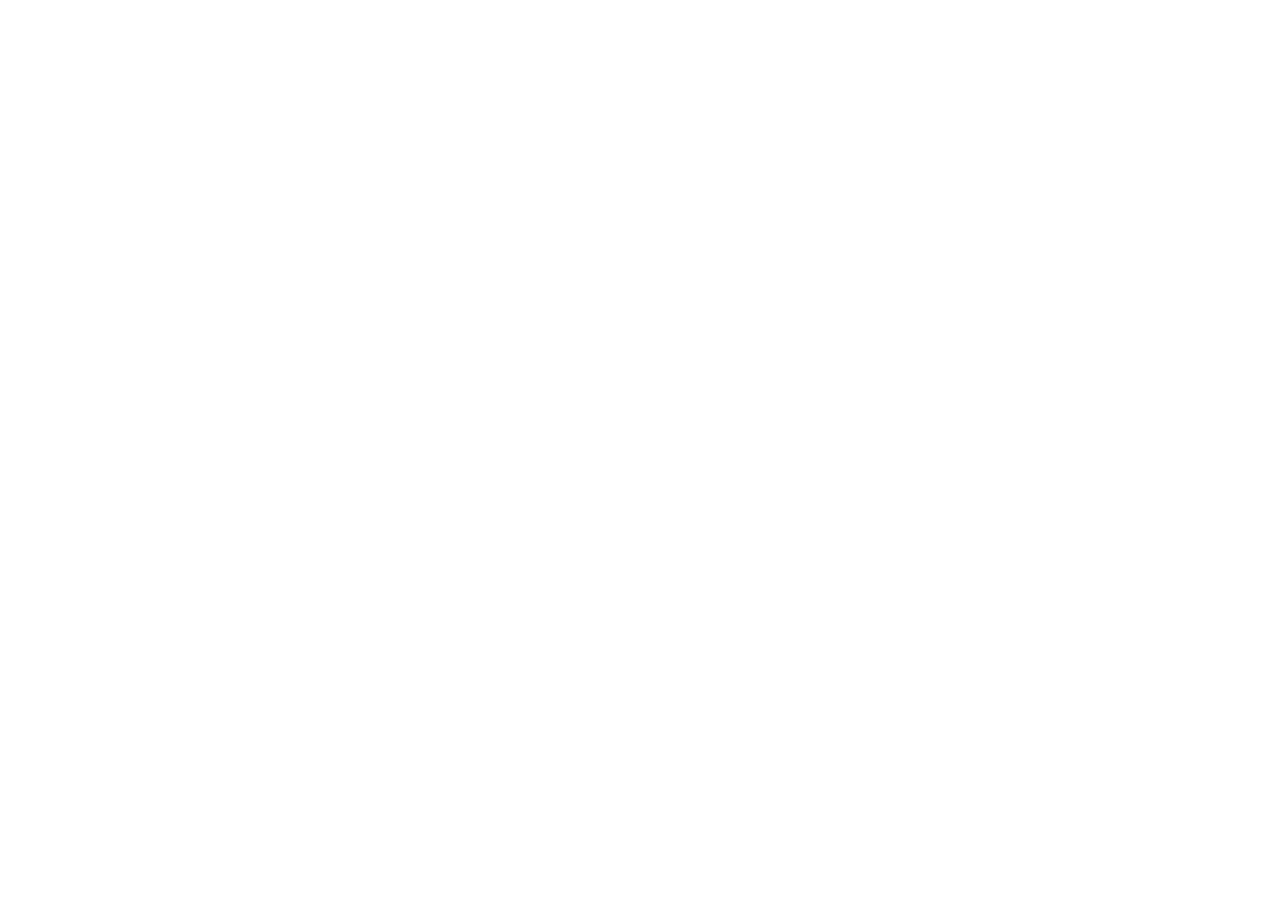
==== index.html @ 04c0eda8 "[skip lovable] Use tech stack vite_react_shadcn_ts_20250728_minor" ====
<!doctype html>
<html lang="en">
  <head>
    <meta charset="UTF-8" />
    <meta name="viewport" content="width=device-width, initial-scale=1.0" />
    <title>fluid-modern-landing</title>
    <meta name="description" content="Lovable Generated Project" />
    <meta name="author" content="Lovable" />

    <meta property="og:title" content="fluid-modern-landing" />
    <meta property="og:description" content="Lovable Generated Project" />
    <meta property="og:type" content="website" />
    <meta property="og:image" content="https://lovable.dev/opengraph-image-p98pqg.png" />

    <meta name="twitter:card" content="summary_large_image" />
    <meta name="twitter:site" content="@lovable_dev" />
    <meta name="twitter:image" content="https://lovable.dev/opengraph-image-p98pqg.png" />
  </head>

  <body>
    <div id="root"></div>
    <script type="module" src="/src/main.tsx"></script>
  </body>
</html>
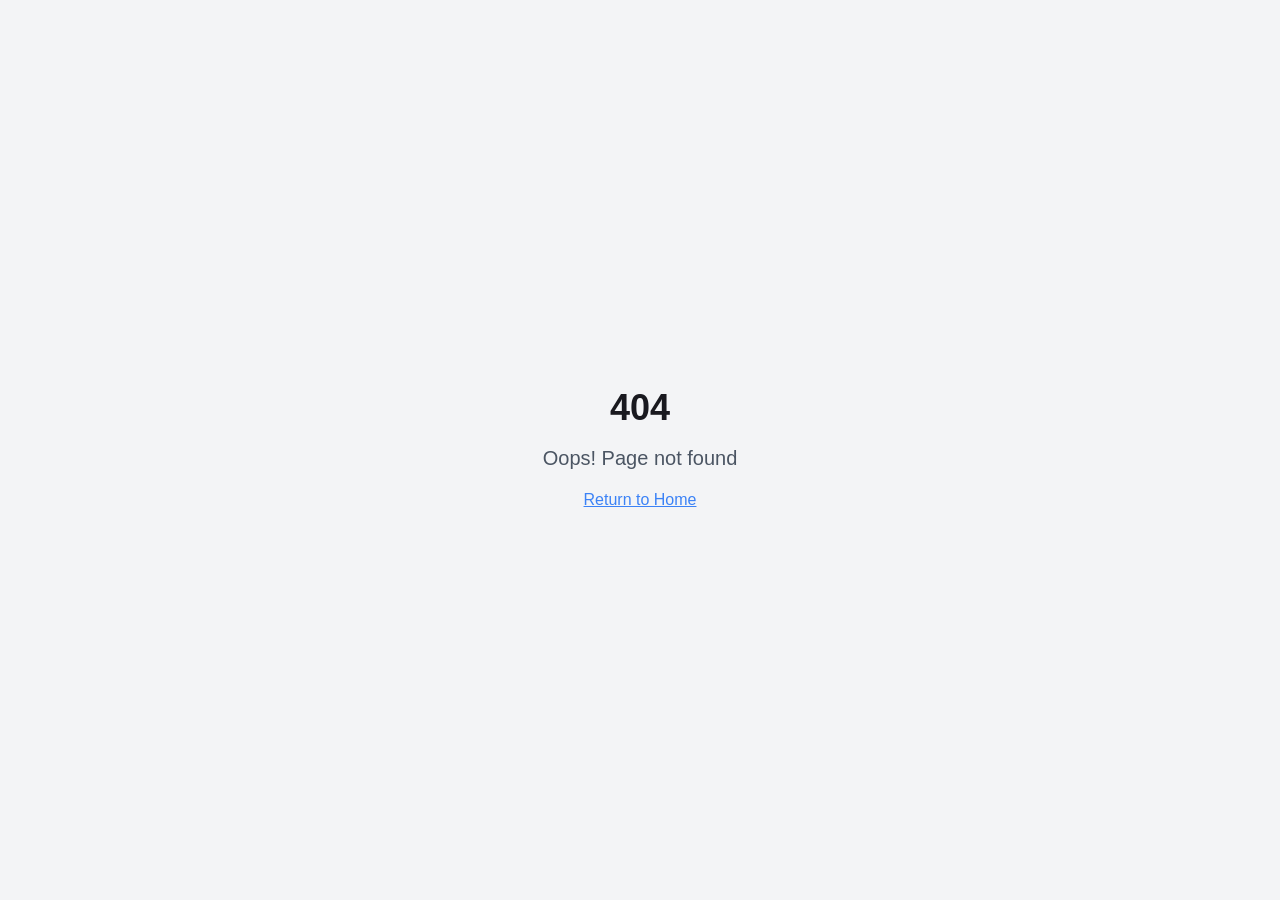
==== commit a2eaa82e: "Updates" ====
--- a/index.html
+++ b/index.html
@@ -1,24 +1,96 @@
-<!doctype html>
-<html lang="en">
-  <head>
-    <meta charset="UTF-8" />
-    <meta name="viewport" content="width=device-width, initial-scale=1.0" />
-    <title>fluid-modern-landing</title>
-    <meta name="description" content="Lovable Generated Project" />
-    <meta name="author" content="Lovable" />
-
-    <meta property="og:title" content="fluid-modern-landing" />
-    <meta property="og:description" content="Lovable Generated Project" />
-    <meta property="og:type" content="website" />
-    <meta property="og:image" content="https://lovable.dev/opengraph-image-p98pqg.png" />
-
-    <meta name="twitter:card" content="summary_large_image" />
-    <meta name="twitter:site" content="@lovable_dev" />
-    <meta name="twitter:image" content="https://lovable.dev/opengraph-image-p98pqg.png" />
-  </head>
-
-  <body>
-    <div id="root"></div>
-    <script type="module" src="/src/main.tsx"></script>
-  </body>
-</html>
+<!doctype html>
+<html lang="pt-BR">
+  <head>
+    <meta charset="UTF-8" />
+    <meta name="viewport" content="width=device-width, initial-scale=1.0" />
+    
+    <!-- Primary Meta Tags -->
+    <title>Evolua+ Blindagem Mental | Mentoria Psicológica para Aprovação em Concursos</title>
+    <meta name="title" content="Evolua+ Blindagem Mental | Mentoria Psicológica para Aprovação em Concursos" />
+    <meta name="description" content="Mentoria psicológica estruturada em 6 encontros com Alexandre Vieira Ferreira. Desenvolva foco, controle emocional, disciplina e confiança para aprovação em concursos públicos. Psicanalista e hipnoterapeuta especializado." />
+    <meta name="keywords" content="mentoria psicológica, aprovação concursos, preparação mental, psicanalista, hipnoterapia, foco estudos, controle emocional, Alexandre Vieira Ferreira, blindagem mental" />
+    <meta name="author" content="Alexandre Vieira Ferreira" />
+    <meta name="robots" content="index, follow" />
+    <meta name="language" content="Portuguese" />
+    <meta name="revisit-after" content="7 days" />
+    
+    <!-- Canonical URL -->
+    <link rel="canonical" href="https://evolua-blindagem-mental.com" />
+    
+    <!-- Favicon -->
+    <link rel="icon" type="image/x-icon" href="/favicon.ico" />
+    <link rel="apple-touch-icon" sizes="180x180" href="/favicon.ico" />
+    
+    <!-- Fonts -->
+    <link rel="preconnect" href="https://fonts.googleapis.com" />
+    <link rel="preconnect" href="https://fonts.gstatic.com" crossorigin />
+    <link href="https://fonts.googleapis.com/css2?family=Poppins:wght@400;600;700;800&family=Inter:wght@300;400;500;600&display=swap" rel="stylesheet" />
+
+    <!-- Open Graph / Facebook -->
+    <meta property="og:type" content="website" />
+    <meta property="og:url" content="https://evolua-blindagem-mental.com" />
+    <meta property="og:title" content="Evolua+ Blindagem Mental | Mentoria Psicológica para Concursos" />
+    <meta property="og:description" content="Transforme sua mente em sua maior aliada rumo à aprovação. Mentoria psicológica estruturada com Alexandre Vieira Ferreira, psicanalista e hipnoterapeuta especializado em preparação mental para concursos." />
+    <meta property="og:image" content="https://evolua-blindagem-mental.com/og-image.jpg" />
+    <meta property="og:image:width" content="1200" />
+    <meta property="og:image:height" content="630" />
+    <meta property="og:image:alt" content="Evolua+ Blindagem Mental - Mentoria Psicológica para Aprovação em Concursos" />
+    <meta property="og:site_name" content="Evolua+ Blindagem Mental" />
+    <meta property="og:locale" content="pt_BR" />
+
+    <!-- Twitter -->
+    <meta name="twitter:card" content="summary_large_image" />
+    <meta name="twitter:url" content="https://evolua-blindagem-mental.com" />
+    <meta name="twitter:title" content="Evolua+ Blindagem Mental | Mentoria Psicológica para Concursos" />
+    <meta name="twitter:description" content="Transforme sua mente em sua maior aliada rumo à aprovação. Mentoria psicológica estruturada com Alexandre Vieira Ferreira." />
+    <meta name="twitter:image" content="https://evolua-blindagem-mental.com/og-image.jpg" />
+    <meta name="twitter:image:alt" content="Evolua+ Blindagem Mental - Mentoria Psicológica" />
+    <meta name="twitter:creator" content="@evolua_mentoria" />
+    <meta name="twitter:site" content="@evolua_mentoria" />
+
+    <!-- Additional SEO Meta Tags -->
+    <meta name="theme-color" content="#1e40af" />
+    <meta name="msapplication-TileColor" content="#1e40af" />
+    <meta name="application-name" content="Evolua+ Blindagem Mental" />
+    
+    <!-- Geo Tags -->
+    <meta name="geo.region" content="BR" />
+    <meta name="geo.placename" content="Brasil" />
+    
+    <!-- Schema.org structured data -->
+    <script type="application/ld+json">
+    {
+      "@context": "https://schema.org",
+      "@type": "EducationalOrganization",
+      "name": "Evolua+ Blindagem Mental",
+      "description": "Mentoria psicológica estruturada para preparação mental de estudantes de concursos públicos",
+      "url": "https://evolua-blindagem-mental.com",
+      "logo": "https://evolua-blindagem-mental.com/logo.png",
+      "founder": {
+        "@type": "Person",
+        "name": "Alexandre Vieira Ferreira",
+        "jobTitle": "Psicanalista e Hipnoterapeuta",
+        "description": "Psicanalista clínico, hipnoterapeuta e professor especializado em preparação mental para concursos"
+      },
+      "offers": {
+        "@type": "Service",
+        "name": "Mentoria Blindagem Mental",
+        "description": "Mentoria psicológica estruturada em 6 encontros individuais para desenvolvimento de foco, controle emocional, disciplina e confiança",
+        "provider": {
+          "@type": "Person",
+          "name": "Alexandre Vieira Ferreira"
+        }
+      },
+      "areaServed": "BR",
+      "inLanguage": "pt-BR"
+    }
+    </script>
+    <script type="module" crossorigin src="/assets/index-BANw7n45.js"></script>
+    <link rel="stylesheet" crossorigin href="/assets/index-CeqfTzut.css">
+  </head>
+
+  <body>
+    <div id="root"></div>+
+  </body>
+</html>
--- a/assets/index-CeqfTzut.css
+++ b/assets/index-CeqfTzut.css
@@ -0,0 +1 @@
+*,:before,:after{--tw-border-spacing-x: 0;--tw-border-spacing-y: 0;--tw-translate-x: 0;--tw-translate-y: 0;--tw-rotate: 0;--tw-skew-x: 0;--tw-skew-y: 0;--tw-scale-x: 1;--tw-scale-y: 1;--tw-pan-x: ;--tw-pan-y: ;--tw-pinch-zoom: ;--tw-scroll-snap-strictness: proximity;--tw-gradient-from-position: ;--tw-gradient-via-position: ;--tw-gradient-to-position: ;--tw-ordinal: ;--tw-slashed-zero: ;--tw-numeric-figure: ;--tw-numeric-spacing: ;--tw-numeric-fraction: ;--tw-ring-inset: ;--tw-ring-offset-width: 0px;--tw-ring-offset-color: #fff;--tw-ring-color: rgb(59 130 246 / .5);--tw-ring-offset-shadow: 0 0 #0000;--tw-ring-shadow: 0 0 #0000;--tw-shadow: 0 0 #0000;--tw-shadow-colored: 0 0 #0000;--tw-blur: ;--tw-brightness: ;--tw-contrast: ;--tw-grayscale: ;--tw-hue-rotate: ;--tw-invert: ;--tw-saturate: ;--tw-sepia: ;--tw-drop-shadow: ;--tw-backdrop-blur: ;--tw-backdrop-brightness: ;--tw-backdrop-contrast: ;--tw-backdrop-grayscale: ;--tw-backdrop-hue-rotate: ;--tw-backdrop-invert: ;--tw-backdrop-opacity: ;--tw-backdrop-saturate: ;--tw-backdrop-sepia: ;--tw-contain-size: ;--tw-contain-layout: ;--tw-contain-paint: ;--tw-contain-style: }::backdrop{--tw-border-spacing-x: 0;--tw-border-spacing-y: 0;--tw-translate-x: 0;--tw-translate-y: 0;--tw-rotate: 0;--tw-skew-x: 0;--tw-skew-y: 0;--tw-scale-x: 1;--tw-scale-y: 1;--tw-pan-x: ;--tw-pan-y: ;--tw-pinch-zoom: ;--tw-scroll-snap-strictness: proximity;--tw-gradient-from-position: ;--tw-gradient-via-position: ;--tw-gradient-to-position: ;--tw-ordinal: ;--tw-slashed-zero: ;--tw-numeric-figure: ;--tw-numeric-spacing: ;--tw-numeric-fraction: ;--tw-ring-inset: ;--tw-ring-offset-width: 0px;--tw-ring-offset-color: #fff;--tw-ring-color: rgb(59 130 246 / .5);--tw-ring-offset-shadow: 0 0 #0000;--tw-ring-shadow: 0 0 #0000;--tw-shadow: 0 0 #0000;--tw-shadow-colored: 0 0 #0000;--tw-blur: ;--tw-brightness: ;--tw-contrast: ;--tw-grayscale: ;--tw-hue-rotate: ;--tw-invert: ;--tw-saturate: ;--tw-sepia: ;--tw-drop-shadow: ;--tw-backdrop-blur: ;--tw-backdrop-brightness: ;--tw-backdrop-contrast: ;--tw-backdrop-grayscale: ;--tw-backdrop-hue-rotate: ;--tw-backdrop-invert: ;--tw-backdrop-opacity: ;--tw-backdrop-saturate: ;--tw-backdrop-sepia: ;--tw-contain-size: ;--tw-contain-layout: ;--tw-contain-paint: ;--tw-contain-style: }*,:before,:after{box-sizing:border-box;border-width:0;border-style:solid;border-color:#e5e7eb}:before,:after{--tw-content: ""}html,:host{line-height:1.5;-webkit-text-size-adjust:100%;-moz-tab-size:4;-o-tab-size:4;tab-size:4;font-family:ui-sans-serif,system-ui,sans-serif,"Apple Color Emoji","Segoe UI Emoji",Segoe UI Symbol,"Noto Color Emoji";font-feature-settings:normal;font-variation-settings:normal;-webkit-tap-highlight-color:transparent}body{margin:0;line-height:inherit}hr{height:0;color:inherit;border-top-width:1px}abbr:where([title]){-webkit-text-decoration:underline dotted;text-decoration:underline dotted}h1,h2,h3,h4,h5,h6{font-size:inherit;font-weight:inherit}a{color:inherit;text-decoration:inherit}b,strong{font-weight:bolder}code,kbd,samp,pre{font-family:ui-monospace,SFMono-Regular,Menlo,Monaco,Consolas,Liberation Mono,Courier New,monospace;font-feature-settings:normal;font-variation-settings:normal;font-size:1em}small{font-size:80%}sub,sup{font-size:75%;line-height:0;position:relative;vertical-align:baseline}sub{bottom:-.25em}sup{top:-.5em}table{text-indent:0;border-color:inherit;border-collapse:collapse}button,input,optgroup,select,textarea{font-family:inherit;font-feature-settings:inherit;font-variation-settings:inherit;font-size:100%;font-weight:inherit;line-height:inherit;letter-spacing:inherit;color:inherit;margin:0;padding:0}button,select{text-transform:none}button,input:where([type=button]),input:where([type=reset]),input:where([type=submit]){-webkit-appearance:button;background-color:transparent;background-image:none}:-moz-focusring{outline:auto}:-moz-ui-invalid{box-shadow:none}progress{vertical-align:baseline}::-webkit-inner-spin-button,::-webkit-outer-spin-button{height:auto}[type=search]{-webkit-appearance:textfield;outline-offset:-2px}::-webkit-search-decoration{-webkit-appearance:none}::-webkit-file-upload-button{-webkit-appearance:button;font:inherit}summary{display:list-item}blockquote,dl,dd,h1,h2,h3,h4,h5,h6,hr,figure,p,pre{margin:0}fieldset{margin:0;padding:0}legend{padding:0}ol,ul,menu{list-style:none;margin:0;padding:0}dialog{padding:0}textarea{resize:vertical}input::-moz-placeholder,textarea::-moz-placeholder{opacity:1;color:#9ca3af}input::placeholder,textarea::placeholder{opacity:1;color:#9ca3af}button,[role=button]{cursor:pointer}:disabled{cursor:default}img,svg,video,canvas,audio,iframe,embed,object{display:block;vertical-align:middle}img,video{max-width:100%;height:auto}[hidden]:where(:not([hidden=until-found])){display:none}:root{--background: 0 0% 100%;--foreground: 240 10% 11%;--card: 0 0% 100%;--card-foreground: 240 10% 11%;--popover: 0 0% 100%;--popover-foreground: 240 10% 11%;--primary: 213 100% 34%;--primary-foreground: 0 0% 100%;--secondary: 46 100% 52%;--secondary-foreground: 240 10% 11%;--muted: 210 40% 96.1%;--muted-foreground: 215.4 16.3% 46.9%;--accent: 46 100% 52%;--accent-foreground: 240 10% 11%;--destructive: 0 84.2% 60.2%;--destructive-foreground: 0 0% 100%;--border: 214.3 31.8% 91.4%;--input: 214.3 31.8% 91.4%;--ring: 213 100% 34%;--radius: .75rem;--gradient-hero: linear-gradient(135deg, hsl(213 100% 34%) 0%, hsl(250 60% 30%) 100%);--gradient-cta: linear-gradient(90deg, hsl(213 100% 34%) 0%, hsl(213 100% 44%) 100%);--gradient-bonus: linear-gradient(135deg, hsl(213 100% 34%) 0%, hsl(46 100% 52%) 100%);--shadow-elegant: 0 10px 40px -10px hsl(213 100% 34% / .3);--shadow-glow: 0 0 40px hsl(46 100% 52% / .4);--transition-smooth: all .3s cubic-bezier(.4, 0, .2, 1);--sidebar-background: 0 0% 98%;--sidebar-foreground: 240 5.3% 26.1%;--sidebar-primary: 240 5.9% 10%;--sidebar-primary-foreground: 0 0% 98%;--sidebar-accent: 240 4.8% 95.9%;--sidebar-accent-foreground: 240 5.9% 10%;--sidebar-border: 220 13% 91%;--sidebar-ring: 217.2 91.2% 59.8%}.dark{--background: 240 10% 11%;--foreground: 0 0% 100%;--card: 240 10% 15%;--card-foreground: 0 0% 100%;--popover: 240 10% 15%;--popover-foreground: 0 0% 100%;--primary: 213 100% 44%;--primary-foreground: 0 0% 100%;--secondary: 46 100% 52%;--secondary-foreground: 240 10% 11%;--muted: 240 10% 20%;--muted-foreground: 215 20.2% 65.1%;--accent: 46 100% 52%;--accent-foreground: 240 10% 11%;--destructive: 0 62.8% 30.6%;--destructive-foreground: 0 0% 100%;--border: 240 10% 20%;--input: 240 10% 20%;--ring: 213 100% 44%;--sidebar-background: 240 5.9% 10%;--sidebar-foreground: 240 4.8% 95.9%;--sidebar-primary: 224.3 76.3% 48%;--sidebar-primary-foreground: 0 0% 100%;--sidebar-accent: 240 3.7% 15.9%;--sidebar-accent-foreground: 240 4.8% 95.9%;--sidebar-border: 240 3.7% 15.9%;--sidebar-ring: 217.2 91.2% 59.8%}*{border-color:hsl(var(--border))}body{background-color:hsl(var(--background));color:hsl(var(--foreground));font-family:Inter,sans-serif}h1,h2,h3,h4,h5,h6{font-family:Poppins,sans-serif}html{scroll-behavior:smooth}.container{width:100%;margin-right:auto;margin-left:auto;padding-right:2rem;padding-left:2rem}@media(min-width:1400px){.container{max-width:1400px}}.sr-only{position:absolute;width:1px;height:1px;padding:0;margin:-1px;overflow:hidden;clip:rect(0,0,0,0);white-space:nowrap;border-width:0}.pointer-events-none{pointer-events:none}.pointer-events-auto{pointer-events:auto}.visible{visibility:visible}.invisible{visibility:hidden}.fixed{position:fixed}.absolute{position:absolute}.relative{position:relative}.inset-0{inset:0}.inset-x-0{left:0;right:0}.inset-y-0{top:0;bottom:0}.-bottom-12{bottom:-3rem}.-bottom-6{bottom:-1.5rem}.-left-12{left:-3rem}.-right-12{right:-3rem}.-right-6{right:-1.5rem}.-top-12{top:-3rem}.bottom-0{bottom:0}.bottom-10{bottom:2.5rem}.bottom-20{bottom:5rem}.bottom-8{bottom:2rem}.left-0{left:0}.left-1{left:.25rem}.left-1\/2{left:50%}.left-10{left:2.5rem}.left-2{left:.5rem}.left-\[50\%\]{left:50%}.right-0{right:0}.right-1{right:.25rem}.right-10{right:2.5rem}.right-2{right:.5rem}.right-3{right:.75rem}.right-4{right:1rem}.top-0{top:0}.top-1\.5{top:.375rem}.top-1\/2{top:50%}.top-10{top:2.5rem}.top-2{top:.5rem}.top-20{top:5rem}.top-3\.5{top:.875rem}.top-4{top:1rem}.top-\[1px\]{top:1px}.top-\[50\%\]{top:50%}.top-\[60\%\]{top:60%}.top-full{top:100%}.z-10{z-index:10}.z-20{z-index:20}.z-40{z-index:40}.z-50{z-index:50}.z-\[100\]{z-index:100}.z-\[1\]{z-index:1}.-mx-1{margin-left:-.25rem;margin-right:-.25rem}.mx-2{margin-left:.5rem;margin-right:.5rem}.mx-3\.5{margin-left:.875rem;margin-right:.875rem}.mx-auto{margin-left:auto;margin-right:auto}.my-0\.5{margin-top:.125rem;margin-bottom:.125rem}.my-1{margin-top:.25rem;margin-bottom:.25rem}.-ml-4{margin-left:-1rem}.-mt-4{margin-top:-1rem}.mb-1{margin-bottom:.25rem}.mb-16{margin-bottom:4rem}.mb-2{margin-bottom:.5rem}.mb-3{margin-bottom:.75rem}.mb-4{margin-bottom:1rem}.mb-6{margin-bottom:1.5rem}.mb-8{margin-bottom:2rem}.ml-1{margin-left:.25rem}.ml-2{margin-left:.5rem}.ml-auto{margin-left:auto}.mr-2{margin-right:.5rem}.mt-1\.5{margin-top:.375rem}.mt-16{margin-top:4rem}.mt-2{margin-top:.5rem}.mt-24{margin-top:6rem}.mt-4{margin-top:1rem}.mt-6{margin-top:1.5rem}.mt-8{margin-top:2rem}.mt-auto{margin-top:auto}.block{display:block}.flex{display:flex}.inline-flex{display:inline-flex}.table{display:table}.grid{display:grid}.hidden{display:none}.aspect-square{aspect-ratio:1 / 1}.aspect-video{aspect-ratio:16 / 9}.size-4{width:1rem;height:1rem}.h-1{height:.25rem}.h-1\.5{height:.375rem}.h-10{height:2.5rem}.h-11{height:2.75rem}.h-12{height:3rem}.h-14{height:3.5rem}.h-16{height:4rem}.h-2{height:.5rem}.h-2\.5{height:.625rem}.h-3{height:.75rem}.h-3\.5{height:.875rem}.h-4{height:1rem}.h-5{height:1.25rem}.h-6{height:1.5rem}.h-7{height:1.75rem}.h-72{height:18rem}.h-8{height:2rem}.h-9{height:2.25rem}.h-96{height:24rem}.h-\[1px\]{height:1px}.h-\[var\(--radix-navigation-menu-viewport-height\)\]{height:var(--radix-navigation-menu-viewport-height)}.h-\[var\(--radix-select-trigger-height\)\]{height:var(--radix-select-trigger-height)}.h-auto{height:auto}.h-full{height:100%}.h-px{height:1px}.h-svh{height:100svh}.max-h-96{max-height:24rem}.max-h-\[300px\]{max-height:300px}.max-h-screen{max-height:100vh}.min-h-0{min-height:0px}.min-h-\[80px\]{min-height:80px}.min-h-screen{min-height:100vh}.min-h-svh{min-height:100svh}.w-0{width:0px}.w-1{width:.25rem}.w-10{width:2.5rem}.w-11{width:2.75rem}.w-14{width:3.5rem}.w-16{width:4rem}.w-2{width:.5rem}.w-2\.5{width:.625rem}.w-3{width:.75rem}.w-3\.5{width:.875rem}.w-3\/4{width:75%}.w-4{width:1rem}.w-5{width:1.25rem}.w-6{width:1.5rem}.w-64{width:16rem}.w-7{width:1.75rem}.w-72{width:18rem}.w-8{width:2rem}.w-9{width:2.25rem}.w-96{width:24rem}.w-\[--sidebar-width\]{width:var(--sidebar-width)}.w-\[100px\]{width:100px}.w-\[1px\]{width:1px}.w-auto{width:auto}.w-full{width:100%}.w-max{width:-moz-max-content;width:max-content}.w-px{width:1px}.min-w-0{min-width:0px}.min-w-5{min-width:1.25rem}.min-w-\[12rem\]{min-width:12rem}.min-w-\[8rem\]{min-width:8rem}.min-w-\[var\(--radix-select-trigger-width\)\]{min-width:var(--radix-select-trigger-width)}.max-w-2xl{max-width:42rem}.max-w-3xl{max-width:48rem}.max-w-4xl{max-width:56rem}.max-w-5xl{max-width:64rem}.max-w-6xl{max-width:72rem}.max-w-\[--skeleton-width\]{max-width:var(--skeleton-width)}.max-w-lg{max-width:32rem}.max-w-max{max-width:-moz-max-content;max-width:max-content}.flex-1{flex:1 1 0%}.shrink-0{flex-shrink:0}.grow{flex-grow:1}.grow-0{flex-grow:0}.basis-full{flex-basis:100%}.caption-bottom{caption-side:bottom}.border-collapse{border-collapse:collapse}.origin-left{transform-origin:left}.-translate-x-1\/2{--tw-translate-x: -50%;transform:translate(var(--tw-translate-x),var(--tw-translate-y)) rotate(var(--tw-rotate)) skew(var(--tw-skew-x)) skewY(var(--tw-skew-y)) scaleX(var(--tw-scale-x)) scaleY(var(--tw-scale-y))}.-translate-x-px{--tw-translate-x: -1px;transform:translate(var(--tw-translate-x),var(--tw-translate-y)) rotate(var(--tw-rotate)) skew(var(--tw-skew-x)) skewY(var(--tw-skew-y)) scaleX(var(--tw-scale-x)) scaleY(var(--tw-scale-y))}.-translate-y-1\/2{--tw-translate-y: -50%;transform:translate(var(--tw-translate-x),var(--tw-translate-y)) rotate(var(--tw-rotate)) skew(var(--tw-skew-x)) skewY(var(--tw-skew-y)) scaleX(var(--tw-scale-x)) scaleY(var(--tw-scale-y))}.translate-x-\[-50\%\]{--tw-translate-x: -50%;transform:translate(var(--tw-translate-x),var(--tw-translate-y)) rotate(var(--tw-rotate)) skew(var(--tw-skew-x)) skewY(var(--tw-skew-y)) scaleX(var(--tw-scale-x)) scaleY(var(--tw-scale-y))}.translate-x-px{--tw-translate-x: 1px;transform:translate(var(--tw-translate-x),var(--tw-translate-y)) rotate(var(--tw-rotate)) skew(var(--tw-skew-x)) skewY(var(--tw-skew-y)) scaleX(var(--tw-scale-x)) scaleY(var(--tw-scale-y))}.translate-y-\[-50\%\]{--tw-translate-y: -50%;transform:translate(var(--tw-translate-x),var(--tw-translate-y)) rotate(var(--tw-rotate)) skew(var(--tw-skew-x)) skewY(var(--tw-skew-y)) scaleX(var(--tw-scale-x)) scaleY(var(--tw-scale-y))}.rotate-45{--tw-rotate: 45deg;transform:translate(var(--tw-translate-x),var(--tw-translate-y)) rotate(var(--tw-rotate)) skew(var(--tw-skew-x)) skewY(var(--tw-skew-y)) scaleX(var(--tw-scale-x)) scaleY(var(--tw-scale-y))}.rotate-90{--tw-rotate: 90deg;transform:translate(var(--tw-translate-x),var(--tw-translate-y)) rotate(var(--tw-rotate)) skew(var(--tw-skew-x)) skewY(var(--tw-skew-y)) scaleX(var(--tw-scale-x)) scaleY(var(--tw-scale-y))}.transform{transform:translate(var(--tw-translate-x),var(--tw-translate-y)) rotate(var(--tw-rotate)) skew(var(--tw-skew-x)) skewY(var(--tw-skew-y)) scaleX(var(--tw-scale-x)) scaleY(var(--tw-scale-y))}@keyframes pulse{50%{opacity:.5}}.animate-pulse{animation:pulse 2s cubic-bezier(.4,0,.6,1) infinite}.cursor-default{cursor:default}.cursor-pointer{cursor:pointer}.touch-none{touch-action:none}.select-none{-webkit-user-select:none;-moz-user-select:none;user-select:none}.list-none{list-style-type:none}.flex-row{flex-direction:row}.flex-col{flex-direction:column}.flex-col-reverse{flex-direction:column-reverse}.flex-wrap{flex-wrap:wrap}.items-start{align-items:flex-start}.items-end{align-items:flex-end}.items-center{align-items:center}.items-stretch{align-items:stretch}.justify-center{justify-content:center}.justify-between{justify-content:space-between}.gap-1{gap:.25rem}.gap-1\.5{gap:.375rem}.gap-12{gap:3rem}.gap-2{gap:.5rem}.gap-3{gap:.75rem}.gap-4{gap:1rem}.gap-6{gap:1.5rem}.gap-8{gap:2rem}.space-x-1>:not([hidden])~:not([hidden]){--tw-space-x-reverse: 0;margin-right:calc(.25rem * var(--tw-space-x-reverse));margin-left:calc(.25rem * calc(1 - var(--tw-space-x-reverse)))}.space-x-4>:not([hidden])~:not([hidden]){--tw-space-x-reverse: 0;margin-right:calc(1rem * var(--tw-space-x-reverse));margin-left:calc(1rem * calc(1 - var(--tw-space-x-reverse)))}.space-y-1>:not([hidden])~:not([hidden]){--tw-space-y-reverse: 0;margin-top:calc(.25rem * calc(1 - var(--tw-space-y-reverse)));margin-bottom:calc(.25rem * var(--tw-space-y-reverse))}.space-y-1\.5>:not([hidden])~:not([hidden]){--tw-space-y-reverse: 0;margin-top:calc(.375rem * calc(1 - var(--tw-space-y-reverse)));margin-bottom:calc(.375rem * var(--tw-space-y-reverse))}.space-y-2>:not([hidden])~:not([hidden]){--tw-space-y-reverse: 0;margin-top:calc(.5rem * calc(1 - var(--tw-space-y-reverse)));margin-bottom:calc(.5rem * var(--tw-space-y-reverse))}.space-y-4>:not([hidden])~:not([hidden]){--tw-space-y-reverse: 0;margin-top:calc(1rem * calc(1 - var(--tw-space-y-reverse)));margin-bottom:calc(1rem * var(--tw-space-y-reverse))}.overflow-auto{overflow:auto}.overflow-hidden{overflow:hidden}.overflow-y-auto{overflow-y:auto}.overflow-x-hidden{overflow-x:hidden}.whitespace-nowrap{white-space:nowrap}.break-words{overflow-wrap:break-word}.rounded-2xl{border-radius:1rem}.rounded-3xl{border-radius:1.5rem}.rounded-\[2px\]{border-radius:2px}.rounded-\[inherit\]{border-radius:inherit}.rounded-full{border-radius:9999px}.rounded-lg{border-radius:var(--radius)}.rounded-md{border-radius:calc(var(--radius) - 2px)}.rounded-sm{border-radius:calc(var(--radius) - 4px)}.rounded-xl{border-radius:.75rem}.rounded-t-\[10px\]{border-top-left-radius:10px;border-top-right-radius:10px}.rounded-tl-sm{border-top-left-radius:calc(var(--radius) - 4px)}.border{border-width:1px}.border-2{border-width:2px}.border-\[1\.5px\]{border-width:1.5px}.border-y{border-top-width:1px;border-bottom-width:1px}.border-b{border-bottom-width:1px}.border-l{border-left-width:1px}.border-r{border-right-width:1px}.border-t{border-top-width:1px}.border-dashed{border-style:dashed}.border-\[--color-border\]{border-color:var(--color-border)}.border-border{border-color:hsl(var(--border))}.border-border\/50{border-color:hsl(var(--border) / .5)}.border-destructive{border-color:hsl(var(--destructive))}.border-destructive\/50{border-color:hsl(var(--destructive) / .5)}.border-input{border-color:hsl(var(--input))}.border-primary{border-color:hsl(var(--primary))}.border-primary-foreground\/20{border-color:hsl(var(--primary-foreground) / .2)}.border-primary\/20{border-color:hsl(var(--primary) / .2)}.border-sidebar-border{border-color:hsl(var(--sidebar-border))}.border-transparent{border-color:transparent}.border-white\/20{border-color:#fff3}.border-white\/30{border-color:#ffffff4d}.border-white\/50{border-color:#ffffff80}.border-l-transparent{border-left-color:transparent}.border-t-transparent{border-top-color:transparent}.bg-\[--color-bg\]{background-color:var(--color-bg)}.bg-accent{background-color:hsl(var(--accent))}.bg-accent\/20{background-color:hsl(var(--accent) / .2)}.bg-background{background-color:hsl(var(--background))}.bg-background\/20{background-color:hsl(var(--background) / .2)}.bg-background\/70{background-color:hsl(var(--background) / .7)}.bg-background\/80{background-color:hsl(var(--background) / .8)}.bg-background\/95{background-color:hsl(var(--background) / .95)}.bg-black\/80{background-color:#000c}.bg-border{background-color:hsl(var(--border))}.bg-card{background-color:hsl(var(--card))}.bg-destructive{background-color:hsl(var(--destructive))}.bg-destructive\/10{background-color:hsl(var(--destructive) / .1)}.bg-foreground{background-color:hsl(var(--foreground))}.bg-gray-100{--tw-bg-opacity: 1;background-color:rgb(243 244 246 / var(--tw-bg-opacity, 1))}.bg-muted{background-color:hsl(var(--muted))}.bg-muted\/30{background-color:hsl(var(--muted) / .3)}.bg-muted\/50{background-color:hsl(var(--muted) / .5)}.bg-popover{background-color:hsl(var(--popover))}.bg-primary{background-color:hsl(var(--primary))}.bg-primary-foreground\/10{background-color:hsl(var(--primary-foreground) / .1)}.bg-primary\/10{background-color:hsl(var(--primary) / .1)}.bg-primary\/20{background-color:hsl(var(--primary) / .2)}.bg-secondary{background-color:hsl(var(--secondary))}.bg-sidebar{background-color:hsl(var(--sidebar-background))}.bg-sidebar-border{background-color:hsl(var(--sidebar-border))}.bg-transparent{background-color:transparent}.bg-white\/10{background-color:#ffffff1a}.bg-white\/20{background-color:#fff3}.bg-white\/50{background-color:#ffffff80}.bg-gradient-to-br{background-image:linear-gradient(to bottom right,var(--tw-gradient-stops))}.from-accent\/20{--tw-gradient-from: hsl(var(--accent) / .2) var(--tw-gradient-from-position);--tw-gradient-to: hsl(var(--accent) / 0) var(--tw-gradient-to-position);--tw-gradient-stops: var(--tw-gradient-from), var(--tw-gradient-to)}.from-primary{--tw-gradient-from: hsl(var(--primary)) var(--tw-gradient-from-position);--tw-gradient-to: hsl(var(--primary) / 0) var(--tw-gradient-to-position);--tw-gradient-stops: var(--tw-gradient-from), var(--tw-gradient-to)}.from-primary\/10{--tw-gradient-from: hsl(var(--primary) / .1) var(--tw-gradient-from-position);--tw-gradient-to: hsl(var(--primary) / 0) var(--tw-gradient-to-position);--tw-gradient-stops: var(--tw-gradient-from), var(--tw-gradient-to)}.to-accent\/10{--tw-gradient-to: hsl(var(--accent) / .1) var(--tw-gradient-to-position)}.to-accent\/30{--tw-gradient-to: hsl(var(--accent) / .3) var(--tw-gradient-to-position)}.to-transparent{--tw-gradient-to: transparent var(--tw-gradient-to-position)}.bg-cover{background-size:cover}.bg-center{background-position:center}.bg-no-repeat{background-repeat:no-repeat}.fill-current{fill:currentColor}.object-cover{-o-object-fit:cover;object-fit:cover}.p-0{padding:0}.p-1{padding:.25rem}.p-2{padding:.5rem}.p-3{padding:.75rem}.p-4{padding:1rem}.p-6{padding:1.5rem}.p-8{padding:2rem}.p-\[1px\]{padding:1px}.px-1{padding-left:.25rem;padding-right:.25rem}.px-12{padding-left:3rem;padding-right:3rem}.px-2{padding-left:.5rem;padding-right:.5rem}.px-2\.5{padding-left:.625rem;padding-right:.625rem}.px-3{padding-left:.75rem;padding-right:.75rem}.px-4{padding-left:1rem;padding-right:1rem}.px-5{padding-left:1.25rem;padding-right:1.25rem}.px-8{padding-left:2rem;padding-right:2rem}.py-0\.5{padding-top:.125rem;padding-bottom:.125rem}.py-1{padding-top:.25rem;padding-bottom:.25rem}.py-1\.5{padding-top:.375rem;padding-bottom:.375rem}.py-12{padding-top:3rem;padding-bottom:3rem}.py-2{padding-top:.5rem;padding-bottom:.5rem}.py-20{padding-top:5rem;padding-bottom:5rem}.py-3{padding-top:.75rem;padding-bottom:.75rem}.py-4{padding-top:1rem;padding-bottom:1rem}.py-6{padding-top:1.5rem;padding-bottom:1.5rem}.py-8{padding-top:2rem;padding-bottom:2rem}.pb-3{padding-bottom:.75rem}.pb-4{padding-bottom:1rem}.pl-2\.5{padding-left:.625rem}.pl-4{padding-left:1rem}.pl-8{padding-left:2rem}.pr-2{padding-right:.5rem}.pr-2\.5{padding-right:.625rem}.pr-8{padding-right:2rem}.pt-0{padding-top:0}.pt-1{padding-top:.25rem}.pt-3{padding-top:.75rem}.pt-4{padding-top:1rem}.pt-8{padding-top:2rem}.text-left{text-align:left}.text-center{text-align:center}.align-middle{vertical-align:middle}.font-mono{font-family:ui-monospace,SFMono-Regular,Menlo,Monaco,Consolas,Liberation Mono,Courier New,monospace}.font-poppins{font-family:Poppins,sans-serif}.text-2xl{font-size:1.5rem;line-height:2rem}.text-3xl{font-size:1.875rem;line-height:2.25rem}.text-4xl{font-size:2.25rem;line-height:2.5rem}.text-5xl{font-size:3rem;line-height:1}.text-\[0\.8rem\]{font-size:.8rem}.text-base{font-size:1rem;line-height:1.5rem}.text-lg{font-size:1.125rem;line-height:1.75rem}.text-sm{font-size:.875rem;line-height:1.25rem}.text-xl{font-size:1.25rem;line-height:1.75rem}.text-xs{font-size:.75rem;line-height:1rem}.font-bold{font-weight:700}.font-medium{font-weight:500}.font-normal{font-weight:400}.font-semibold{font-weight:600}.tabular-nums{--tw-numeric-spacing: tabular-nums;font-variant-numeric:var(--tw-ordinal) var(--tw-slashed-zero) var(--tw-numeric-figure) var(--tw-numeric-spacing) var(--tw-numeric-fraction)}.leading-none{line-height:1}.leading-relaxed{line-height:1.625}.leading-tight{line-height:1.25}.tracking-tight{letter-spacing:-.025em}.tracking-widest{letter-spacing:.1em}.text-accent{color:hsl(var(--accent))}.text-accent-foreground{color:hsl(var(--accent-foreground))}.text-blue-500{--tw-text-opacity: 1;color:rgb(59 130 246 / var(--tw-text-opacity, 1))}.text-card-foreground{color:hsl(var(--card-foreground))}.text-current{color:currentColor}.text-destructive{color:hsl(var(--destructive))}.text-destructive-foreground{color:hsl(var(--destructive-foreground))}.text-foreground{color:hsl(var(--foreground))}.text-foreground\/50{color:hsl(var(--foreground) / .5)}.text-foreground\/90{color:hsl(var(--foreground) / .9)}.text-gray-600{--tw-text-opacity: 1;color:rgb(75 85 99 / var(--tw-text-opacity, 1))}.text-muted-foreground{color:hsl(var(--muted-foreground))}.text-popover-foreground{color:hsl(var(--popover-foreground))}.text-primary{color:hsl(var(--primary))}.text-primary-foreground{color:hsl(var(--primary-foreground))}.text-primary-foreground\/60{color:hsl(var(--primary-foreground) / .6)}.text-primary-foreground\/80{color:hsl(var(--primary-foreground) / .8)}.text-secondary-foreground{color:hsl(var(--secondary-foreground))}.text-sidebar-foreground{color:hsl(var(--sidebar-foreground))}.text-sidebar-foreground\/70{color:hsl(var(--sidebar-foreground) / .7)}.text-white{--tw-text-opacity: 1;color:rgb(255 255 255 / var(--tw-text-opacity, 1))}.text-white\/70{color:#ffffffb3}.text-white\/80{color:#fffc}.text-white\/90{color:#ffffffe6}.underline{text-decoration-line:underline}.line-through{text-decoration-line:line-through}.underline-offset-4{text-underline-offset:4px}.opacity-0{opacity:0}.opacity-10{opacity:.1}.opacity-5{opacity:.05}.opacity-50{opacity:.5}.opacity-60{opacity:.6}.opacity-70{opacity:.7}.opacity-90{opacity:.9}.shadow-2xl{--tw-shadow: 0 25px 50px -12px rgb(0 0 0 / .25);--tw-shadow-colored: 0 25px 50px -12px var(--tw-shadow-color);box-shadow:var(--tw-ring-offset-shadow, 0 0 #0000),var(--tw-ring-shadow, 0 0 #0000),var(--tw-shadow)}.shadow-\[0_0_0_1px_hsl\(var\(--sidebar-border\)\)\]{--tw-shadow: 0 0 0 1px hsl(var(--sidebar-border));--tw-shadow-colored: 0 0 0 1px var(--tw-shadow-color);box-shadow:var(--tw-ring-offset-shadow, 0 0 #0000),var(--tw-ring-shadow, 0 0 #0000),var(--tw-shadow)}.shadow-lg{--tw-shadow: 0 10px 15px -3px rgb(0 0 0 / .1), 0 4px 6px -4px rgb(0 0 0 / .1);--tw-shadow-colored: 0 10px 15px -3px var(--tw-shadow-color), 0 4px 6px -4px var(--tw-shadow-color);box-shadow:var(--tw-ring-offset-shadow, 0 0 #0000),var(--tw-ring-shadow, 0 0 #0000),var(--tw-shadow)}.shadow-md{--tw-shadow: 0 4px 6px -1px rgb(0 0 0 / .1), 0 2px 4px -2px rgb(0 0 0 / .1);--tw-shadow-colored: 0 4px 6px -1px var(--tw-shadow-color), 0 2px 4px -2px var(--tw-shadow-color);box-shadow:var(--tw-ring-offset-shadow, 0 0 #0000),var(--tw-ring-shadow, 0 0 #0000),var(--tw-shadow)}.shadow-none{--tw-shadow: 0 0 #0000;--tw-shadow-colored: 0 0 #0000;box-shadow:var(--tw-ring-offset-shadow, 0 0 #0000),var(--tw-ring-shadow, 0 0 #0000),var(--tw-shadow)}.shadow-sm{--tw-shadow: 0 1px 2px 0 rgb(0 0 0 / .05);--tw-shadow-colored: 0 1px 2px 0 var(--tw-shadow-color);box-shadow:var(--tw-ring-offset-shadow, 0 0 #0000),var(--tw-ring-shadow, 0 0 #0000),var(--tw-shadow)}.shadow-xl{--tw-shadow: 0 20px 25px -5px rgb(0 0 0 / .1), 0 8px 10px -6px rgb(0 0 0 / .1);--tw-shadow-colored: 0 20px 25px -5px var(--tw-shadow-color), 0 8px 10px -6px var(--tw-shadow-color);box-shadow:var(--tw-ring-offset-shadow, 0 0 #0000),var(--tw-ring-shadow, 0 0 #0000),var(--tw-shadow)}.outline-none{outline:2px solid transparent;outline-offset:2px}.outline{outline-style:solid}.ring-0{--tw-ring-offset-shadow: var(--tw-ring-inset) 0 0 0 var(--tw-ring-offset-width) var(--tw-ring-offset-color);--tw-ring-shadow: var(--tw-ring-inset) 0 0 0 calc(0px + var(--tw-ring-offset-width)) var(--tw-ring-color);box-shadow:var(--tw-ring-offset-shadow),var(--tw-ring-shadow),var(--tw-shadow, 0 0 #0000)}.ring-2{--tw-ring-offset-shadow: var(--tw-ring-inset) 0 0 0 var(--tw-ring-offset-width) var(--tw-ring-offset-color);--tw-ring-shadow: var(--tw-ring-inset) 0 0 0 calc(2px + var(--tw-ring-offset-width)) var(--tw-ring-color);box-shadow:var(--tw-ring-offset-shadow),var(--tw-ring-shadow),var(--tw-shadow, 0 0 #0000)}.ring-ring{--tw-ring-color: hsl(var(--ring))}.ring-sidebar-ring{--tw-ring-color: hsl(var(--sidebar-ring))}.ring-offset-background{--tw-ring-offset-color: hsl(var(--background))}.blur-3xl{--tw-blur: blur(64px);filter:var(--tw-blur) var(--tw-brightness) var(--tw-contrast) var(--tw-grayscale) var(--tw-hue-rotate) var(--tw-invert) var(--tw-saturate) var(--tw-sepia) var(--tw-drop-shadow)}.filter{filter:var(--tw-blur) var(--tw-brightness) var(--tw-contrast) var(--tw-grayscale) var(--tw-hue-rotate) var(--tw-invert) var(--tw-saturate) var(--tw-sepia) var(--tw-drop-shadow)}.backdrop-blur-md{--tw-backdrop-blur: blur(12px);-webkit-backdrop-filter:var(--tw-backdrop-blur) var(--tw-backdrop-brightness) var(--tw-backdrop-contrast) var(--tw-backdrop-grayscale) var(--tw-backdrop-hue-rotate) var(--tw-backdrop-invert) var(--tw-backdrop-opacity) var(--tw-backdrop-saturate) var(--tw-backdrop-sepia);backdrop-filter:var(--tw-backdrop-blur) var(--tw-backdrop-brightness) var(--tw-backdrop-contrast) var(--tw-backdrop-grayscale) var(--tw-backdrop-hue-rotate) var(--tw-backdrop-invert) var(--tw-backdrop-opacity) var(--tw-backdrop-saturate) var(--tw-backdrop-sepia)}.backdrop-blur-sm{--tw-backdrop-blur: blur(4px);-webkit-backdrop-filter:var(--tw-backdrop-blur) var(--tw-backdrop-brightness) var(--tw-backdrop-contrast) var(--tw-backdrop-grayscale) var(--tw-backdrop-hue-rotate) var(--tw-backdrop-invert) var(--tw-backdrop-opacity) var(--tw-backdrop-saturate) var(--tw-backdrop-sepia);backdrop-filter:var(--tw-backdrop-blur) var(--tw-backdrop-brightness) var(--tw-backdrop-contrast) var(--tw-backdrop-grayscale) var(--tw-backdrop-hue-rotate) var(--tw-backdrop-invert) var(--tw-backdrop-opacity) var(--tw-backdrop-saturate) var(--tw-backdrop-sepia)}.transition{transition-property:color,background-color,border-color,text-decoration-color,fill,stroke,opacity,box-shadow,transform,filter,-webkit-backdrop-filter;transition-property:color,background-color,border-color,text-decoration-color,fill,stroke,opacity,box-shadow,transform,filter,backdrop-filter;transition-property:color,background-color,border-color,text-decoration-color,fill,stroke,opacity,box-shadow,transform,filter,backdrop-filter,-webkit-backdrop-filter;transition-timing-function:cubic-bezier(.4,0,.2,1);transition-duration:.15s}.transition-\[left\,right\,width\]{transition-property:left,right,width;transition-timing-function:cubic-bezier(.4,0,.2,1);transition-duration:.15s}.transition-\[margin\,opa\]{transition-property:margin,opa;transition-timing-function:cubic-bezier(.4,0,.2,1);transition-duration:.15s}.transition-\[width\,height\,padding\]{transition-property:width,height,padding;transition-timing-function:cubic-bezier(.4,0,.2,1);transition-duration:.15s}.transition-\[width\]{transition-property:width;transition-timing-function:cubic-bezier(.4,0,.2,1);transition-duration:.15s}.transition-all{transition-property:all;transition-timing-function:cubic-bezier(.4,0,.2,1);transition-duration:.15s}.transition-colors{transition-property:color,background-color,border-color,text-decoration-color,fill,stroke;transition-timing-function:cubic-bezier(.4,0,.2,1);transition-duration:.15s}.transition-opacity{transition-property:opacity;transition-timing-function:cubic-bezier(.4,0,.2,1);transition-duration:.15s}.transition-transform{transition-property:transform;transition-timing-function:cubic-bezier(.4,0,.2,1);transition-duration:.15s}.duration-1000{transition-duration:1s}.duration-200{transition-duration:.2s}.duration-300{transition-duration:.3s}.ease-in-out{transition-timing-function:cubic-bezier(.4,0,.2,1)}.ease-linear{transition-timing-function:linear}@keyframes enter{0%{opacity:var(--tw-enter-opacity, 1);transform:translate3d(var(--tw-enter-translate-x, 0),var(--tw-enter-translate-y, 0),0) scale3d(var(--tw-enter-scale, 1),var(--tw-enter-scale, 1),var(--tw-enter-scale, 1)) rotate(var(--tw-enter-rotate, 0))}}@keyframes exit{to{opacity:var(--tw-exit-opacity, 1);transform:translate3d(var(--tw-exit-translate-x, 0),var(--tw-exit-translate-y, 0),0) scale3d(var(--tw-exit-scale, 1),var(--tw-exit-scale, 1),var(--tw-exit-scale, 1)) rotate(var(--tw-exit-rotate, 0))}}.animate-in{animation-name:enter;animation-duration:.15s;--tw-enter-opacity: initial;--tw-enter-scale: initial;--tw-enter-rotate: initial;--tw-enter-translate-x: initial;--tw-enter-translate-y: initial}.fade-in-0{--tw-enter-opacity: 0}.fade-in-80{--tw-enter-opacity: .8}.zoom-in-95{--tw-enter-scale: .95}.duration-1000{animation-duration:1s}.duration-200{animation-duration:.2s}.duration-300{animation-duration:.3s}.ease-in-out{animation-timing-function:cubic-bezier(.4,0,.2,1)}.ease-linear{animation-timing-function:linear}.text-gradient{background-image:linear-gradient(to right,var(--tw-gradient-stops));--tw-gradient-from: hsl(var(--primary)) var(--tw-gradient-from-position);--tw-gradient-to: hsl(var(--primary) / 0) var(--tw-gradient-to-position);--tw-gradient-stops: var(--tw-gradient-from), var(--tw-gradient-to);--tw-gradient-to: hsl(var(--accent)) var(--tw-gradient-to-position);-webkit-background-clip:text;background-clip:text;color:transparent}.glass-card{border-width:1px;border-color:#fff3;background-color:#ffffff1a;--tw-backdrop-blur: blur(12px);-webkit-backdrop-filter:var(--tw-backdrop-blur) var(--tw-backdrop-brightness) var(--tw-backdrop-contrast) var(--tw-backdrop-grayscale) var(--tw-backdrop-hue-rotate) var(--tw-backdrop-invert) var(--tw-backdrop-opacity) var(--tw-backdrop-saturate) var(--tw-backdrop-sepia);backdrop-filter:var(--tw-backdrop-blur) var(--tw-backdrop-brightness) var(--tw-backdrop-contrast) var(--tw-backdrop-grayscale) var(--tw-backdrop-hue-rotate) var(--tw-backdrop-invert) var(--tw-backdrop-opacity) var(--tw-backdrop-saturate) var(--tw-backdrop-sepia)}.hover-lift{transition:var(--transition-smooth)}.hover-lift:hover{transform:translateY(-4px);box-shadow:var(--shadow-elegant)}.cta-pulse{animation:pulse-glow 3s ease-in-out infinite}@keyframes pulse-glow{0%,to{box-shadow:0 0 hsl(var(--accent) / .7)}50%{box-shadow:0 0 20px 10px hsl(var(--accent) / 0)}}@keyframes fade-in{0%{opacity:0;transform:translateY(20px)}to{opacity:1;transform:translateY(0)}}.file\:border-0::file-selector-button{border-width:0px}.file\:bg-transparent::file-selector-button{background-color:transparent}.file\:text-sm::file-selector-button{font-size:.875rem;line-height:1.25rem}.file\:font-medium::file-selector-button{font-weight:500}.file\:text-foreground::file-selector-button{color:hsl(var(--foreground))}.placeholder\:text-muted-foreground::-moz-placeholder{color:hsl(var(--muted-foreground))}.placeholder\:text-muted-foreground::placeholder{color:hsl(var(--muted-foreground))}.after\:absolute:after{content:var(--tw-content);position:absolute}.after\:-inset-2:after{content:var(--tw-content);inset:-.5rem}.after\:inset-y-0:after{content:var(--tw-content);top:0;bottom:0}.after\:left-1\/2:after{content:var(--tw-content);left:50%}.after\:w-1:after{content:var(--tw-content);width:.25rem}.after\:w-\[2px\]:after{content:var(--tw-content);width:2px}.after\:-translate-x-1\/2:after{content:var(--tw-content);--tw-translate-x: -50%;transform:translate(var(--tw-translate-x),var(--tw-translate-y)) rotate(var(--tw-rotate)) skew(var(--tw-skew-x)) skewY(var(--tw-skew-y)) scaleX(var(--tw-scale-x)) scaleY(var(--tw-scale-y))}.first\:rounded-l-md:first-child{border-top-left-radius:calc(var(--radius) - 2px);border-bottom-left-radius:calc(var(--radius) - 2px)}.first\:border-l:first-child{border-left-width:1px}.last\:rounded-r-md:last-child{border-top-right-radius:calc(var(--radius) - 2px);border-bottom-right-radius:calc(var(--radius) - 2px)}.focus-within\:relative:focus-within{position:relative}.focus-within\:z-20:focus-within{z-index:20}.hover\:scale-105:hover{--tw-scale-x: 1.05;--tw-scale-y: 1.05;transform:translate(var(--tw-translate-x),var(--tw-translate-y)) rotate(var(--tw-rotate)) skew(var(--tw-skew-x)) skewY(var(--tw-skew-y)) scaleX(var(--tw-scale-x)) scaleY(var(--tw-scale-y))}.hover\:bg-accent:hover{background-color:hsl(var(--accent))}.hover\:bg-accent\/90:hover{background-color:hsl(var(--accent) / .9)}.hover\:bg-destructive\/80:hover{background-color:hsl(var(--destructive) / .8)}.hover\:bg-destructive\/90:hover{background-color:hsl(var(--destructive) / .9)}.hover\:bg-muted:hover{background-color:hsl(var(--muted))}.hover\:bg-muted\/50:hover{background-color:hsl(var(--muted) / .5)}.hover\:bg-primary:hover{background-color:hsl(var(--primary))}.hover\:bg-primary\/10:hover{background-color:hsl(var(--primary) / .1)}.hover\:bg-primary\/80:hover{background-color:hsl(var(--primary) / .8)}.hover\:bg-primary\/90:hover{background-color:hsl(var(--primary) / .9)}.hover\:bg-secondary:hover{background-color:hsl(var(--secondary))}.hover\:bg-secondary\/80:hover{background-color:hsl(var(--secondary) / .8)}.hover\:bg-sidebar-accent:hover{background-color:hsl(var(--sidebar-accent))}.hover\:text-accent:hover{color:hsl(var(--accent))}.hover\:text-accent-foreground:hover{color:hsl(var(--accent-foreground))}.hover\:text-blue-700:hover{--tw-text-opacity: 1;color:rgb(29 78 216 / var(--tw-text-opacity, 1))}.hover\:text-foreground:hover{color:hsl(var(--foreground))}.hover\:text-muted-foreground:hover{color:hsl(var(--muted-foreground))}.hover\:text-primary:hover{color:hsl(var(--primary))}.hover\:text-primary-foreground:hover{color:hsl(var(--primary-foreground))}.hover\:text-sidebar-accent-foreground:hover{color:hsl(var(--sidebar-accent-foreground))}.hover\:underline:hover{text-decoration-line:underline}.hover\:opacity-100:hover{opacity:1}.hover\:shadow-\[0_0_0_1px_hsl\(var\(--sidebar-accent\)\)\]:hover{--tw-shadow: 0 0 0 1px hsl(var(--sidebar-accent));--tw-shadow-colored: 0 0 0 1px var(--tw-shadow-color);box-shadow:var(--tw-ring-offset-shadow, 0 0 #0000),var(--tw-ring-shadow, 0 0 #0000),var(--tw-shadow)}.hover\:shadow-accent\/50:hover{--tw-shadow-color: hsl(var(--accent) / .5);--tw-shadow: var(--tw-shadow-colored)}.hover\:shadow-primary\/50:hover{--tw-shadow-color: hsl(var(--primary) / .5);--tw-shadow: var(--tw-shadow-colored)}.hover\:after\:bg-sidebar-border:hover:after{content:var(--tw-content);background-color:hsl(var(--sidebar-border))}.focus\:bg-accent:focus{background-color:hsl(var(--accent))}.focus\:bg-primary:focus{background-color:hsl(var(--primary))}.focus\:text-accent-foreground:focus{color:hsl(var(--accent-foreground))}.focus\:text-primary-foreground:focus{color:hsl(var(--primary-foreground))}.focus\:opacity-100:focus{opacity:1}.focus\:outline-none:focus{outline:2px solid transparent;outline-offset:2px}.focus\:ring-2:focus{--tw-ring-offset-shadow: var(--tw-ring-inset) 0 0 0 var(--tw-ring-offset-width) var(--tw-ring-offset-color);--tw-ring-shadow: var(--tw-ring-inset) 0 0 0 calc(2px + var(--tw-ring-offset-width)) var(--tw-ring-color);box-shadow:var(--tw-ring-offset-shadow),var(--tw-ring-shadow),var(--tw-shadow, 0 0 #0000)}.focus\:ring-ring:focus{--tw-ring-color: hsl(var(--ring))}.focus\:ring-offset-2:focus{--tw-ring-offset-width: 2px}.focus-visible\:outline-none:focus-visible{outline:2px solid transparent;outline-offset:2px}.focus-visible\:ring-1:focus-visible{--tw-ring-offset-shadow: var(--tw-ring-inset) 0 0 0 var(--tw-ring-offset-width) var(--tw-ring-offset-color);--tw-ring-shadow: var(--tw-ring-inset) 0 0 0 calc(1px + var(--tw-ring-offset-width)) var(--tw-ring-color);box-shadow:var(--tw-ring-offset-shadow),var(--tw-ring-shadow),var(--tw-shadow, 0 0 #0000)}.focus-visible\:ring-2:focus-visible{--tw-ring-offset-shadow: var(--tw-ring-inset) 0 0 0 var(--tw-ring-offset-width) var(--tw-ring-offset-color);--tw-ring-shadow: var(--tw-ring-inset) 0 0 0 calc(2px + var(--tw-ring-offset-width)) var(--tw-ring-color);box-shadow:var(--tw-ring-offset-shadow),var(--tw-ring-shadow),var(--tw-shadow, 0 0 #0000)}.focus-visible\:ring-ring:focus-visible{--tw-ring-color: hsl(var(--ring))}.focus-visible\:ring-sidebar-ring:focus-visible{--tw-ring-color: hsl(var(--sidebar-ring))}.focus-visible\:ring-offset-1:focus-visible{--tw-ring-offset-width: 1px}.focus-visible\:ring-offset-2:focus-visible{--tw-ring-offset-width: 2px}.focus-visible\:ring-offset-background:focus-visible{--tw-ring-offset-color: hsl(var(--background))}.active\:bg-sidebar-accent:active{background-color:hsl(var(--sidebar-accent))}.active\:text-sidebar-accent-foreground:active{color:hsl(var(--sidebar-accent-foreground))}.disabled\:pointer-events-none:disabled{pointer-events:none}.disabled\:cursor-not-allowed:disabled{cursor:not-allowed}.disabled\:opacity-50:disabled{opacity:.5}.group\/menu-item:focus-within .group-focus-within\/menu-item\:opacity-100{opacity:1}.group:hover .group-hover\:bg-primary\/20{background-color:hsl(var(--primary) / .2)}.group\/menu-item:hover .group-hover\/menu-item\:opacity-100,.group:hover .group-hover\:opacity-100{opacity:1}.group.destructive .group-\[\.destructive\]\:border-muted\/40{border-color:hsl(var(--muted) / .4)}.group.toaster .group-\[\.toaster\]\:border-border{border-color:hsl(var(--border))}.group.toast .group-\[\.toast\]\:bg-muted{background-color:hsl(var(--muted))}.group.toast .group-\[\.toast\]\:bg-primary{background-color:hsl(var(--primary))}.group.toaster .group-\[\.toaster\]\:bg-background{background-color:hsl(var(--background))}.group.destructive .group-\[\.destructive\]\:text-red-300{--tw-text-opacity: 1;color:rgb(252 165 165 / var(--tw-text-opacity, 1))}.group.toast .group-\[\.toast\]\:text-muted-foreground{color:hsl(var(--muted-foreground))}.group.toast .group-\[\.toast\]\:text-primary-foreground{color:hsl(var(--primary-foreground))}.group.toaster .group-\[\.toaster\]\:text-foreground{color:hsl(var(--foreground))}.group.toaster .group-\[\.toaster\]\:shadow-lg{--tw-shadow: 0 10px 15px -3px rgb(0 0 0 / .1), 0 4px 6px -4px rgb(0 0 0 / .1);--tw-shadow-colored: 0 10px 15px -3px var(--tw-shadow-color), 0 4px 6px -4px var(--tw-shadow-color);box-shadow:var(--tw-ring-offset-shadow, 0 0 #0000),var(--tw-ring-shadow, 0 0 #0000),var(--tw-shadow)}.group.destructive .group-\[\.destructive\]\:hover\:border-destructive\/30:hover{border-color:hsl(var(--destructive) / .3)}.group.destructive .group-\[\.destructive\]\:hover\:bg-destructive:hover{background-color:hsl(var(--destructive))}.group.destructive .group-\[\.destructive\]\:hover\:text-destructive-foreground:hover{color:hsl(var(--destructive-foreground))}.group.destructive .group-\[\.destructive\]\:hover\:text-red-50:hover{--tw-text-opacity: 1;color:rgb(254 242 242 / var(--tw-text-opacity, 1))}.group.destructive .group-\[\.destructive\]\:focus\:ring-destructive:focus{--tw-ring-color: hsl(var(--destructive))}.group.destructive .group-\[\.destructive\]\:focus\:ring-red-400:focus{--tw-ring-opacity: 1;--tw-ring-color: rgb(248 113 113 / var(--tw-ring-opacity, 1))}.group.destructive .group-\[\.destructive\]\:focus\:ring-offset-red-600:focus{--tw-ring-offset-color: #dc2626}.peer\/menu-button:hover~.peer-hover\/menu-button\:text-sidebar-accent-foreground{color:hsl(var(--sidebar-accent-foreground))}.peer:disabled~.peer-disabled\:cursor-not-allowed{cursor:not-allowed}.peer:disabled~.peer-disabled\:opacity-70{opacity:.7}.has-\[\[data-variant\=inset\]\]\:bg-sidebar:has([data-variant=inset]){background-color:hsl(var(--sidebar-background))}.has-\[\:disabled\]\:opacity-50:has(:disabled){opacity:.5}.group\/menu-item:has([data-sidebar=menu-action]) .group-has-\[\[data-sidebar\=menu-action\]\]\/menu-item\:pr-8{padding-right:2rem}.aria-disabled\:pointer-events-none[aria-disabled=true]{pointer-events:none}.aria-disabled\:opacity-50[aria-disabled=true]{opacity:.5}.aria-selected\:bg-accent[aria-selected=true]{background-color:hsl(var(--accent))}.aria-selected\:bg-accent\/50[aria-selected=true]{background-color:hsl(var(--accent) / .5)}.aria-selected\:text-accent-foreground[aria-selected=true]{color:hsl(var(--accent-foreground))}.aria-selected\:text-muted-foreground[aria-selected=true]{color:hsl(var(--muted-foreground))}.aria-selected\:opacity-100[aria-selected=true]{opacity:1}.aria-selected\:opacity-30[aria-selected=true]{opacity:.3}.data-\[disabled\=true\]\:pointer-events-none[data-disabled=true],.data-\[disabled\]\:pointer-events-none[data-disabled]{pointer-events:none}.data-\[panel-group-direction\=vertical\]\:h-px[data-panel-group-direction=vertical]{height:1px}.data-\[panel-group-direction\=vertical\]\:w-full[data-panel-group-direction=vertical]{width:100%}.data-\[side\=bottom\]\:translate-y-1[data-side=bottom]{--tw-translate-y: .25rem;transform:translate(var(--tw-translate-x),var(--tw-translate-y)) rotate(var(--tw-rotate)) skew(var(--tw-skew-x)) skewY(var(--tw-skew-y)) scaleX(var(--tw-scale-x)) scaleY(var(--tw-scale-y))}.data-\[side\=left\]\:-translate-x-1[data-side=left]{--tw-translate-x: -.25rem;transform:translate(var(--tw-translate-x),var(--tw-translate-y)) rotate(var(--tw-rotate)) skew(var(--tw-skew-x)) skewY(var(--tw-skew-y)) scaleX(var(--tw-scale-x)) scaleY(var(--tw-scale-y))}.data-\[side\=right\]\:translate-x-1[data-side=right]{--tw-translate-x: .25rem;transform:translate(var(--tw-translate-x),var(--tw-translate-y)) rotate(var(--tw-rotate)) skew(var(--tw-skew-x)) skewY(var(--tw-skew-y)) scaleX(var(--tw-scale-x)) scaleY(var(--tw-scale-y))}.data-\[side\=top\]\:-translate-y-1[data-side=top]{--tw-translate-y: -.25rem;transform:translate(var(--tw-translate-x),var(--tw-translate-y)) rotate(var(--tw-rotate)) skew(var(--tw-skew-x)) skewY(var(--tw-skew-y)) scaleX(var(--tw-scale-x)) scaleY(var(--tw-scale-y))}.data-\[state\=checked\]\:translate-x-5[data-state=checked]{--tw-translate-x: 1.25rem;transform:translate(var(--tw-translate-x),var(--tw-translate-y)) rotate(var(--tw-rotate)) skew(var(--tw-skew-x)) skewY(var(--tw-skew-y)) scaleX(var(--tw-scale-x)) scaleY(var(--tw-scale-y))}.data-\[state\=unchecked\]\:translate-x-0[data-state=unchecked],.data-\[swipe\=cancel\]\:translate-x-0[data-swipe=cancel]{--tw-translate-x: 0px;transform:translate(var(--tw-translate-x),var(--tw-translate-y)) rotate(var(--tw-rotate)) skew(var(--tw-skew-x)) skewY(var(--tw-skew-y)) scaleX(var(--tw-scale-x)) scaleY(var(--tw-scale-y))}.data-\[swipe\=end\]\:translate-x-\[var\(--radix-toast-swipe-end-x\)\][data-swipe=end]{--tw-translate-x: var(--radix-toast-swipe-end-x);transform:translate(var(--tw-translate-x),var(--tw-translate-y)) rotate(var(--tw-rotate)) skew(var(--tw-skew-x)) skewY(var(--tw-skew-y)) scaleX(var(--tw-scale-x)) scaleY(var(--tw-scale-y))}.data-\[swipe\=move\]\:translate-x-\[var\(--radix-toast-swipe-move-x\)\][data-swipe=move]{--tw-translate-x: var(--radix-toast-swipe-move-x);transform:translate(var(--tw-translate-x),var(--tw-translate-y)) rotate(var(--tw-rotate)) skew(var(--tw-skew-x)) skewY(var(--tw-skew-y)) scaleX(var(--tw-scale-x)) scaleY(var(--tw-scale-y))}@keyframes accordion-up{0%{height:var(--radix-accordion-content-height)}to{height:0}}.data-\[state\=closed\]\:animate-accordion-up[data-state=closed]{animation:accordion-up .2s ease-out}@keyframes accordion-down{0%{height:0}to{height:var(--radix-accordion-content-height)}}.data-\[state\=open\]\:animate-accordion-down[data-state=open]{animation:accordion-down .2s ease-out}.data-\[panel-group-direction\=vertical\]\:flex-col[data-panel-group-direction=vertical]{flex-direction:column}.data-\[active\=true\]\:bg-sidebar-accent[data-active=true]{background-color:hsl(var(--sidebar-accent))}.data-\[active\]\:bg-accent\/50[data-active]{background-color:hsl(var(--accent) / .5)}.data-\[selected\=\'true\'\]\:bg-accent[data-selected=true]{background-color:hsl(var(--accent))}.data-\[state\=active\]\:bg-background[data-state=active]{background-color:hsl(var(--background))}.data-\[state\=checked\]\:bg-primary[data-state=checked]{background-color:hsl(var(--primary))}.data-\[state\=on\]\:bg-accent[data-state=on],.data-\[state\=open\]\:bg-accent[data-state=open]{background-color:hsl(var(--accent))}.data-\[state\=open\]\:bg-accent\/50[data-state=open]{background-color:hsl(var(--accent) / .5)}.data-\[state\=open\]\:bg-secondary[data-state=open]{background-color:hsl(var(--secondary))}.data-\[state\=selected\]\:bg-muted[data-state=selected]{background-color:hsl(var(--muted))}.data-\[state\=unchecked\]\:bg-input[data-state=unchecked]{background-color:hsl(var(--input))}.data-\[active\=true\]\:font-medium[data-active=true]{font-weight:500}.data-\[active\=true\]\:text-sidebar-accent-foreground[data-active=true]{color:hsl(var(--sidebar-accent-foreground))}.data-\[selected\=true\]\:text-accent-foreground[data-selected=true]{color:hsl(var(--accent-foreground))}.data-\[state\=active\]\:text-foreground[data-state=active]{color:hsl(var(--foreground))}.data-\[state\=checked\]\:text-primary-foreground[data-state=checked]{color:hsl(var(--primary-foreground))}.data-\[state\=on\]\:text-accent-foreground[data-state=on],.data-\[state\=open\]\:text-accent-foreground[data-state=open]{color:hsl(var(--accent-foreground))}.data-\[state\=open\]\:text-muted-foreground[data-state=open]{color:hsl(var(--muted-foreground))}.data-\[disabled\=true\]\:opacity-50[data-disabled=true],.data-\[disabled\]\:opacity-50[data-disabled]{opacity:.5}.data-\[state\=open\]\:opacity-100[data-state=open]{opacity:1}.data-\[state\=active\]\:shadow-sm[data-state=active]{--tw-shadow: 0 1px 2px 0 rgb(0 0 0 / .05);--tw-shadow-colored: 0 1px 2px 0 var(--tw-shadow-color);box-shadow:var(--tw-ring-offset-shadow, 0 0 #0000),var(--tw-ring-shadow, 0 0 #0000),var(--tw-shadow)}.data-\[swipe\=move\]\:transition-none[data-swipe=move]{transition-property:none}.data-\[state\=closed\]\:duration-300[data-state=closed]{transition-duration:.3s}.data-\[state\=open\]\:duration-500[data-state=open]{transition-duration:.5s}.data-\[motion\^\=from-\]\:animate-in[data-motion^=from-],.data-\[state\=open\]\:animate-in[data-state=open],.data-\[state\=visible\]\:animate-in[data-state=visible]{animation-name:enter;animation-duration:.15s;--tw-enter-opacity: initial;--tw-enter-scale: initial;--tw-enter-rotate: initial;--tw-enter-translate-x: initial;--tw-enter-translate-y: initial}.data-\[motion\^\=to-\]\:animate-out[data-motion^=to-],.data-\[state\=closed\]\:animate-out[data-state=closed],.data-\[state\=hidden\]\:animate-out[data-state=hidden],.data-\[swipe\=end\]\:animate-out[data-swipe=end]{animation-name:exit;animation-duration:.15s;--tw-exit-opacity: initial;--tw-exit-scale: initial;--tw-exit-rotate: initial;--tw-exit-translate-x: initial;--tw-exit-translate-y: initial}.data-\[motion\^\=from-\]\:fade-in[data-motion^=from-]{--tw-enter-opacity: 0}.data-\[motion\^\=to-\]\:fade-out[data-motion^=to-],.data-\[state\=closed\]\:fade-out-0[data-state=closed]{--tw-exit-opacity: 0}.data-\[state\=closed\]\:fade-out-80[data-state=closed]{--tw-exit-opacity: .8}.data-\[state\=hidden\]\:fade-out[data-state=hidden]{--tw-exit-opacity: 0}.data-\[state\=open\]\:fade-in-0[data-state=open],.data-\[state\=visible\]\:fade-in[data-state=visible]{--tw-enter-opacity: 0}.data-\[state\=closed\]\:zoom-out-95[data-state=closed]{--tw-exit-scale: .95}.data-\[state\=open\]\:zoom-in-90[data-state=open]{--tw-enter-scale: .9}.data-\[state\=open\]\:zoom-in-95[data-state=open]{--tw-enter-scale: .95}.data-\[motion\=from-end\]\:slide-in-from-right-52[data-motion=from-end]{--tw-enter-translate-x: 13rem}.data-\[motion\=from-start\]\:slide-in-from-left-52[data-motion=from-start]{--tw-enter-translate-x: -13rem}.data-\[motion\=to-end\]\:slide-out-to-right-52[data-motion=to-end]{--tw-exit-translate-x: 13rem}.data-\[motion\=to-start\]\:slide-out-to-left-52[data-motion=to-start]{--tw-exit-translate-x: -13rem}.data-\[side\=bottom\]\:slide-in-from-top-2[data-side=bottom]{--tw-enter-translate-y: -.5rem}.data-\[side\=left\]\:slide-in-from-right-2[data-side=left]{--tw-enter-translate-x: .5rem}.data-\[side\=right\]\:slide-in-from-left-2[data-side=right]{--tw-enter-translate-x: -.5rem}.data-\[side\=top\]\:slide-in-from-bottom-2[data-side=top]{--tw-enter-translate-y: .5rem}.data-\[state\=closed\]\:slide-out-to-bottom[data-state=closed]{--tw-exit-translate-y: 100%}.data-\[state\=closed\]\:slide-out-to-left[data-state=closed]{--tw-exit-translate-x: -100%}.data-\[state\=closed\]\:slide-out-to-left-1\/2[data-state=closed]{--tw-exit-translate-x: -50%}.data-\[state\=closed\]\:slide-out-to-right[data-state=closed],.data-\[state\=closed\]\:slide-out-to-right-full[data-state=closed]{--tw-exit-translate-x: 100%}.data-\[state\=closed\]\:slide-out-to-top[data-state=closed]{--tw-exit-translate-y: -100%}.data-\[state\=closed\]\:slide-out-to-top-\[48\%\][data-state=closed]{--tw-exit-translate-y: -48%}.data-\[state\=open\]\:slide-in-from-bottom[data-state=open]{--tw-enter-translate-y: 100%}.data-\[state\=open\]\:slide-in-from-left[data-state=open]{--tw-enter-translate-x: -100%}.data-\[state\=open\]\:slide-in-from-left-1\/2[data-state=open]{--tw-enter-translate-x: -50%}.data-\[state\=open\]\:slide-in-from-right[data-state=open]{--tw-enter-translate-x: 100%}.data-\[state\=open\]\:slide-in-from-top[data-state=open]{--tw-enter-translate-y: -100%}.data-\[state\=open\]\:slide-in-from-top-\[48\%\][data-state=open]{--tw-enter-translate-y: -48%}.data-\[state\=open\]\:slide-in-from-top-full[data-state=open]{--tw-enter-translate-y: -100%}.data-\[state\=closed\]\:duration-300[data-state=closed]{animation-duration:.3s}.data-\[state\=open\]\:duration-500[data-state=open]{animation-duration:.5s}.data-\[panel-group-direction\=vertical\]\:after\:left-0[data-panel-group-direction=vertical]:after{content:var(--tw-content);left:0}.data-\[panel-group-direction\=vertical\]\:after\:h-1[data-panel-group-direction=vertical]:after{content:var(--tw-content);height:.25rem}.data-\[panel-group-direction\=vertical\]\:after\:w-full[data-panel-group-direction=vertical]:after{content:var(--tw-content);width:100%}.data-\[panel-group-direction\=vertical\]\:after\:-translate-y-1\/2[data-panel-group-direction=vertical]:after{content:var(--tw-content);--tw-translate-y: -50%;transform:translate(var(--tw-translate-x),var(--tw-translate-y)) rotate(var(--tw-rotate)) skew(var(--tw-skew-x)) skewY(var(--tw-skew-y)) scaleX(var(--tw-scale-x)) scaleY(var(--tw-scale-y))}.data-\[panel-group-direction\=vertical\]\:after\:translate-x-0[data-panel-group-direction=vertical]:after{content:var(--tw-content);--tw-translate-x: 0px;transform:translate(var(--tw-translate-x),var(--tw-translate-y)) rotate(var(--tw-rotate)) skew(var(--tw-skew-x)) skewY(var(--tw-skew-y)) scaleX(var(--tw-scale-x)) scaleY(var(--tw-scale-y))}.data-\[state\=open\]\:hover\:bg-sidebar-accent:hover[data-state=open]{background-color:hsl(var(--sidebar-accent))}.data-\[state\=open\]\:hover\:text-sidebar-accent-foreground:hover[data-state=open]{color:hsl(var(--sidebar-accent-foreground))}.group[data-collapsible=offcanvas] .group-data-\[collapsible\=offcanvas\]\:left-\[calc\(var\(--sidebar-width\)\*-1\)\]{left:calc(var(--sidebar-width) * -1)}.group[data-collapsible=offcanvas] .group-data-\[collapsible\=offcanvas\]\:right-\[calc\(var\(--sidebar-width\)\*-1\)\]{right:calc(var(--sidebar-width) * -1)}.group[data-side=left] .group-data-\[side\=left\]\:-right-4{right:-1rem}.group[data-side=right] .group-data-\[side\=right\]\:left-0{left:0}.group[data-collapsible=icon] .group-data-\[collapsible\=icon\]\:-mt-8{margin-top:-2rem}.group[data-collapsible=icon] .group-data-\[collapsible\=icon\]\:hidden{display:none}.group[data-collapsible=icon] .group-data-\[collapsible\=icon\]\:\!size-8{width:2rem!important;height:2rem!important}.group[data-collapsible=icon] .group-data-\[collapsible\=icon\]\:w-\[--sidebar-width-icon\]{width:var(--sidebar-width-icon)}.group[data-collapsible=icon] .group-data-\[collapsible\=icon\]\:w-\[calc\(var\(--sidebar-width-icon\)_\+_theme\(spacing\.4\)\)\]{width:calc(var(--sidebar-width-icon) + 1rem)}.group[data-collapsible=icon] .group-data-\[collapsible\=icon\]\:w-\[calc\(var\(--sidebar-width-icon\)_\+_theme\(spacing\.4\)_\+2px\)\]{width:calc(var(--sidebar-width-icon) + 1rem + 2px)}.group[data-collapsible=offcanvas] .group-data-\[collapsible\=offcanvas\]\:w-0{width:0px}.group[data-collapsible=offcanvas] .group-data-\[collapsible\=offcanvas\]\:translate-x-0{--tw-translate-x: 0px;transform:translate(var(--tw-translate-x),var(--tw-translate-y)) rotate(var(--tw-rotate)) skew(var(--tw-skew-x)) skewY(var(--tw-skew-y)) scaleX(var(--tw-scale-x)) scaleY(var(--tw-scale-y))}.group[data-side=right] .group-data-\[side\=right\]\:rotate-180,.group[data-state=open] .group-data-\[state\=open\]\:rotate-180{--tw-rotate: 180deg;transform:translate(var(--tw-translate-x),var(--tw-translate-y)) rotate(var(--tw-rotate)) skew(var(--tw-skew-x)) skewY(var(--tw-skew-y)) scaleX(var(--tw-scale-x)) scaleY(var(--tw-scale-y))}.group[data-collapsible=icon] .group-data-\[collapsible\=icon\]\:overflow-hidden{overflow:hidden}.group[data-variant=floating] .group-data-\[variant\=floating\]\:rounded-lg{border-radius:var(--radius)}.group[data-variant=floating] .group-data-\[variant\=floating\]\:border{border-width:1px}.group[data-side=left] .group-data-\[side\=left\]\:border-r{border-right-width:1px}.group[data-side=right] .group-data-\[side\=right\]\:border-l{border-left-width:1px}.group[data-variant=floating] .group-data-\[variant\=floating\]\:border-sidebar-border{border-color:hsl(var(--sidebar-border))}.group[data-collapsible=icon] .group-data-\[collapsible\=icon\]\:\!p-0{padding:0!important}.group[data-collapsible=icon] .group-data-\[collapsible\=icon\]\:\!p-2{padding:.5rem!important}.group[data-collapsible=icon] .group-data-\[collapsible\=icon\]\:opacity-0{opacity:0}.group[data-variant=floating] .group-data-\[variant\=floating\]\:shadow{--tw-shadow: 0 1px 3px 0 rgb(0 0 0 / .1), 0 1px 2px -1px rgb(0 0 0 / .1);--tw-shadow-colored: 0 1px 3px 0 var(--tw-shadow-color), 0 1px 2px -1px var(--tw-shadow-color);box-shadow:var(--tw-ring-offset-shadow, 0 0 #0000),var(--tw-ring-shadow, 0 0 #0000),var(--tw-shadow)}.group[data-collapsible=offcanvas] .group-data-\[collapsible\=offcanvas\]\:after\:left-full:after{content:var(--tw-content);left:100%}.group[data-collapsible=offcanvas] .group-data-\[collapsible\=offcanvas\]\:hover\:bg-sidebar:hover{background-color:hsl(var(--sidebar-background))}.peer\/menu-button[data-size=default]~.peer-data-\[size\=default\]\/menu-button\:top-1\.5{top:.375rem}.peer\/menu-button[data-size=lg]~.peer-data-\[size\=lg\]\/menu-button\:top-2\.5{top:.625rem}.peer\/menu-button[data-size=sm]~.peer-data-\[size\=sm\]\/menu-button\:top-1{top:.25rem}.peer[data-variant=inset]~.peer-data-\[variant\=inset\]\:min-h-\[calc\(100svh-theme\(spacing\.4\)\)\]{min-height:calc(100svh - 1rem)}.peer\/menu-button[data-active=true]~.peer-data-\[active\=true\]\/menu-button\:text-sidebar-accent-foreground{color:hsl(var(--sidebar-accent-foreground))}.dark\:border-destructive:is(.dark *){border-color:hsl(var(--destructive))}@media(min-width:640px){.sm\:bottom-0{bottom:0}.sm\:right-0{right:0}.sm\:top-auto{top:auto}.sm\:mt-0{margin-top:0}.sm\:flex{display:flex}.sm\:max-w-sm{max-width:24rem}.sm\:flex-row{flex-direction:row}.sm\:flex-col{flex-direction:column}.sm\:justify-end{justify-content:flex-end}.sm\:gap-2\.5{gap:.625rem}.sm\:space-x-2>:not([hidden])~:not([hidden]){--tw-space-x-reverse: 0;margin-right:calc(.5rem * var(--tw-space-x-reverse));margin-left:calc(.5rem * calc(1 - var(--tw-space-x-reverse)))}.sm\:space-x-4>:not([hidden])~:not([hidden]){--tw-space-x-reverse: 0;margin-right:calc(1rem * var(--tw-space-x-reverse));margin-left:calc(1rem * calc(1 - var(--tw-space-x-reverse)))}.sm\:space-y-0>:not([hidden])~:not([hidden]){--tw-space-y-reverse: 0;margin-top:calc(0px * calc(1 - var(--tw-space-y-reverse)));margin-bottom:calc(0px * var(--tw-space-y-reverse))}.sm\:rounded-lg{border-radius:var(--radius)}.sm\:text-left{text-align:left}.data-\[state\=open\]\:sm\:slide-in-from-bottom-full[data-state=open]{--tw-enter-translate-y: 100%}}@media(min-width:768px){.md\:absolute{position:absolute}.md\:block{display:block}.md\:flex{display:flex}.md\:hidden{display:none}.md\:w-\[var\(--radix-navigation-menu-viewport-width\)\]{width:var(--radix-navigation-menu-viewport-width)}.md\:w-auto{width:auto}.md\:max-w-\[420px\]{max-width:420px}.md\:grid-cols-2{grid-template-columns:repeat(2,minmax(0,1fr))}.md\:grid-cols-3{grid-template-columns:repeat(3,minmax(0,1fr))}.md\:p-12{padding:3rem}.md\:text-2xl{font-size:1.5rem;line-height:2rem}.md\:text-4xl{font-size:2.25rem;line-height:2.5rem}.md\:text-5xl{font-size:3rem;line-height:1}.md\:text-6xl{font-size:3.75rem;line-height:1}.md\:text-base{font-size:1rem;line-height:1.5rem}.md\:text-sm{font-size:.875rem;line-height:1.25rem}.md\:opacity-0{opacity:0}.after\:md\:hidden:after{content:var(--tw-content);display:none}.peer[data-variant=inset]~.md\:peer-data-\[variant\=inset\]\:m-2{margin:.5rem}.peer[data-state=collapsed][data-variant=inset]~.md\:peer-data-\[state\=collapsed\]\:peer-data-\[variant\=inset\]\:ml-2{margin-left:.5rem}.peer[data-variant=inset]~.md\:peer-data-\[variant\=inset\]\:ml-0{margin-left:0}.peer[data-variant=inset]~.md\:peer-data-\[variant\=inset\]\:rounded-xl{border-radius:.75rem}.peer[data-variant=inset]~.md\:peer-data-\[variant\=inset\]\:shadow{--tw-shadow: 0 1px 3px 0 rgb(0 0 0 / .1), 0 1px 2px -1px rgb(0 0 0 / .1);--tw-shadow-colored: 0 1px 3px 0 var(--tw-shadow-color), 0 1px 2px -1px var(--tw-shadow-color);box-shadow:var(--tw-ring-offset-shadow, 0 0 #0000),var(--tw-ring-shadow, 0 0 #0000),var(--tw-shadow)}}@media(min-width:1024px){.lg\:grid-cols-4{grid-template-columns:repeat(4,minmax(0,1fr))}.lg\:text-7xl{font-size:4.5rem;line-height:1}}.\[\&\:has\(\[aria-selected\]\)\]\:bg-accent:has([aria-selected]){background-color:hsl(var(--accent))}.first\:\[\&\:has\(\[aria-selected\]\)\]\:rounded-l-md:has([aria-selected]):first-child{border-top-left-radius:calc(var(--radius) - 2px);border-bottom-left-radius:calc(var(--radius) - 2px)}.last\:\[\&\:has\(\[aria-selected\]\)\]\:rounded-r-md:has([aria-selected]):last-child{border-top-right-radius:calc(var(--radius) - 2px);border-bottom-right-radius:calc(var(--radius) - 2px)}.\[\&\:has\(\[aria-selected\]\.day-outside\)\]\:bg-accent\/50:has([aria-selected].day-outside){background-color:hsl(var(--accent) / .5)}.\[\&\:has\(\[aria-selected\]\.day-range-end\)\]\:rounded-r-md:has([aria-selected].day-range-end){border-top-right-radius:calc(var(--radius) - 2px);border-bottom-right-radius:calc(var(--radius) - 2px)}.\[\&\:has\(\[role\=checkbox\]\)\]\:pr-0:has([role=checkbox]){padding-right:0}.\[\&\>button\]\:hidden>button{display:none}.\[\&\>span\:last-child\]\:truncate>span:last-child{overflow:hidden;text-overflow:ellipsis;white-space:nowrap}.\[\&\>span\]\:line-clamp-1>span{overflow:hidden;display:-webkit-box;-webkit-box-orient:vertical;-webkit-line-clamp:1}.\[\&\>svg\+div\]\:translate-y-\[-3px\]>svg+div{--tw-translate-y: -3px;transform:translate(var(--tw-translate-x),var(--tw-translate-y)) rotate(var(--tw-rotate)) skew(var(--tw-skew-x)) skewY(var(--tw-skew-y)) scaleX(var(--tw-scale-x)) scaleY(var(--tw-scale-y))}.\[\&\>svg\]\:absolute>svg{position:absolute}.\[\&\>svg\]\:left-4>svg{left:1rem}.\[\&\>svg\]\:top-4>svg{top:1rem}.\[\&\>svg\]\:size-3\.5>svg{width:.875rem;height:.875rem}.\[\&\>svg\]\:size-4>svg{width:1rem;height:1rem}.\[\&\>svg\]\:h-2\.5>svg{height:.625rem}.\[\&\>svg\]\:h-3>svg{height:.75rem}.\[\&\>svg\]\:w-2\.5>svg{width:.625rem}.\[\&\>svg\]\:w-3>svg{width:.75rem}.\[\&\>svg\]\:shrink-0>svg{flex-shrink:0}.\[\&\>svg\]\:text-destructive>svg{color:hsl(var(--destructive))}.\[\&\>svg\]\:text-foreground>svg{color:hsl(var(--foreground))}.\[\&\>svg\]\:text-muted-foreground>svg{color:hsl(var(--muted-foreground))}.\[\&\>svg\]\:text-sidebar-accent-foreground>svg{color:hsl(var(--sidebar-accent-foreground))}.\[\&\>svg\~\*\]\:pl-7>svg~*{padding-left:1.75rem}.\[\&\>tr\]\:last\:border-b-0:last-child>tr{border-bottom-width:0px}.\[\&\[data-panel-group-direction\=vertical\]\>div\]\:rotate-90[data-panel-group-direction=vertical]>div{--tw-rotate: 90deg;transform:translate(var(--tw-translate-x),var(--tw-translate-y)) rotate(var(--tw-rotate)) skew(var(--tw-skew-x)) skewY(var(--tw-skew-y)) scaleX(var(--tw-scale-x)) scaleY(var(--tw-scale-y))}.\[\&\[data-state\=open\]\>svg\]\:rotate-180[data-state=open]>svg{--tw-rotate: 180deg;transform:translate(var(--tw-translate-x),var(--tw-translate-y)) rotate(var(--tw-rotate)) skew(var(--tw-skew-x)) skewY(var(--tw-skew-y)) scaleX(var(--tw-scale-x)) scaleY(var(--tw-scale-y))}.\[\&_\.recharts-cartesian-axis-tick_text\]\:fill-muted-foreground .recharts-cartesian-axis-tick text{fill:hsl(var(--muted-foreground))}.\[\&_\.recharts-cartesian-grid_line\[stroke\=\'\#ccc\'\]\]\:stroke-border\/50 .recharts-cartesian-grid line[stroke="#ccc"]{stroke:hsl(var(--border) / .5)}.\[\&_\.recharts-curve\.recharts-tooltip-cursor\]\:stroke-border .recharts-curve.recharts-tooltip-cursor{stroke:hsl(var(--border))}.\[\&_\.recharts-dot\[stroke\=\'\#fff\'\]\]\:stroke-transparent .recharts-dot[stroke="#fff"]{stroke:transparent}.\[\&_\.recharts-layer\]\:outline-none .recharts-layer{outline:2px solid transparent;outline-offset:2px}.\[\&_\.recharts-polar-grid_\[stroke\=\'\#ccc\'\]\]\:stroke-border .recharts-polar-grid [stroke="#ccc"]{stroke:hsl(var(--border))}.\[\&_\.recharts-radial-bar-background-sector\]\:fill-muted .recharts-radial-bar-background-sector,.\[\&_\.recharts-rectangle\.recharts-tooltip-cursor\]\:fill-muted .recharts-rectangle.recharts-tooltip-cursor{fill:hsl(var(--muted))}.\[\&_\.recharts-reference-line_\[stroke\=\'\#ccc\'\]\]\:stroke-border .recharts-reference-line [stroke="#ccc"]{stroke:hsl(var(--border))}.\[\&_\.recharts-sector\[stroke\=\'\#fff\'\]\]\:stroke-transparent .recharts-sector[stroke="#fff"]{stroke:transparent}.\[\&_\.recharts-sector\]\:outline-none .recharts-sector,.\[\&_\.recharts-surface\]\:outline-none .recharts-surface{outline:2px solid transparent;outline-offset:2px}.\[\&_\[cmdk-group-heading\]\]\:px-2 [cmdk-group-heading]{padding-left:.5rem;padding-right:.5rem}.\[\&_\[cmdk-group-heading\]\]\:py-1\.5 [cmdk-group-heading]{padding-top:.375rem;padding-bottom:.375rem}.\[\&_\[cmdk-group-heading\]\]\:text-xs [cmdk-group-heading]{font-size:.75rem;line-height:1rem}.\[\&_\[cmdk-group-heading\]\]\:font-medium [cmdk-group-heading]{font-weight:500}.\[\&_\[cmdk-group-heading\]\]\:text-muted-foreground [cmdk-group-heading]{color:hsl(var(--muted-foreground))}.\[\&_\[cmdk-group\]\:not\(\[hidden\]\)_\~\[cmdk-group\]\]\:pt-0 [cmdk-group]:not([hidden])~[cmdk-group]{padding-top:0}.\[\&_\[cmdk-group\]\]\:px-2 [cmdk-group]{padding-left:.5rem;padding-right:.5rem}.\[\&_\[cmdk-input-wrapper\]_svg\]\:h-5 [cmdk-input-wrapper] svg{height:1.25rem}.\[\&_\[cmdk-input-wrapper\]_svg\]\:w-5 [cmdk-input-wrapper] svg{width:1.25rem}.\[\&_\[cmdk-input\]\]\:h-12 [cmdk-input]{height:3rem}.\[\&_\[cmdk-item\]\]\:px-2 [cmdk-item]{padding-left:.5rem;padding-right:.5rem}.\[\&_\[cmdk-item\]\]\:py-3 [cmdk-item]{padding-top:.75rem;padding-bottom:.75rem}.\[\&_\[cmdk-item\]_svg\]\:h-5 [cmdk-item] svg{height:1.25rem}.\[\&_\[cmdk-item\]_svg\]\:w-5 [cmdk-item] svg{width:1.25rem}.\[\&_p\]\:leading-relaxed p{line-height:1.625}.\[\&_svg\]\:pointer-events-none svg{pointer-events:none}.\[\&_svg\]\:size-4 svg{width:1rem;height:1rem}.\[\&_svg\]\:shrink-0 svg{flex-shrink:0}.\[\&_tr\:last-child\]\:border-0 tr:last-child{border-width:0px}.\[\&_tr\]\:border-b tr{border-bottom-width:1px}[data-side=left][data-collapsible=offcanvas] .\[\[data-side\=left\]\[data-collapsible\=offcanvas\]_\&\]\:-right-2{right:-.5rem}[data-side=left][data-state=collapsed] .\[\[data-side\=left\]\[data-state\=collapsed\]_\&\]\:cursor-e-resize{cursor:e-resize}[data-side=left] .\[\[data-side\=left\]_\&\]\:cursor-w-resize{cursor:w-resize}[data-side=right][data-collapsible=offcanvas] .\[\[data-side\=right\]\[data-collapsible\=offcanvas\]_\&\]\:-left-2{left:-.5rem}[data-side=right][data-state=collapsed] .\[\[data-side\=right\]\[data-state\=collapsed\]_\&\]\:cursor-w-resize{cursor:w-resize}[data-side=right] .\[\[data-side\=right\]_\&\]\:cursor-e-resize{cursor:e-resize}
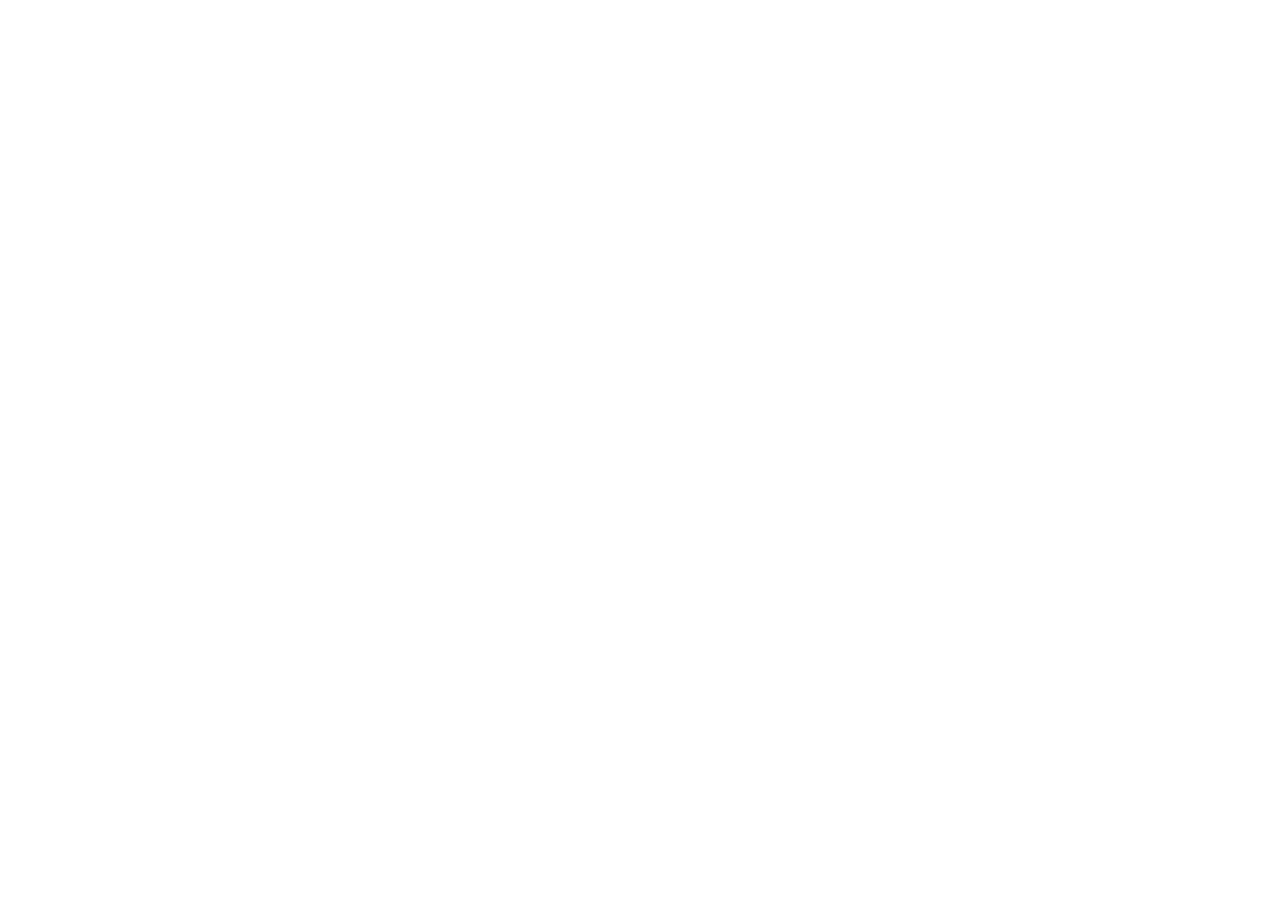
==== commit 4347e363: "Updates" ====
--- a/index.html
+++ b/index.html
@@ -18,8 +18,8 @@
     <link rel="canonical" href="https://evolua-blindagem-mental.com" />
     
     <!-- Favicon -->
-    <link rel="icon" type="image/x-icon" href="/favicon.ico" />
-    <link rel="apple-touch-icon" sizes="180x180" href="/favicon.ico" />
+    <link rel="icon" type="image/x-icon" href="/vite_react_shadcn_ts/favicon.ico" />
+    <link rel="apple-touch-icon" sizes="180x180" href="/vite_react_shadcn_ts/favicon.ico" />
     
     <!-- Fonts -->
     <link rel="preconnect" href="https://fonts.googleapis.com" />
@@ -85,8 +85,8 @@
       "inLanguage": "pt-BR"
     }
     </script>
-    <script type="module" crossorigin src="/assets/index-BANw7n45.js"></script>
-    <link rel="stylesheet" crossorigin href="/assets/index-CeqfTzut.css">
+    <script type="module" crossorigin src="/vite_react_shadcn_ts/assets/index-BANw7n45.js"></script>
+    <link rel="stylesheet" crossorigin href="/vite_react_shadcn_ts/assets/index-CeqfTzut.css">
   </head>
 
   <body>
